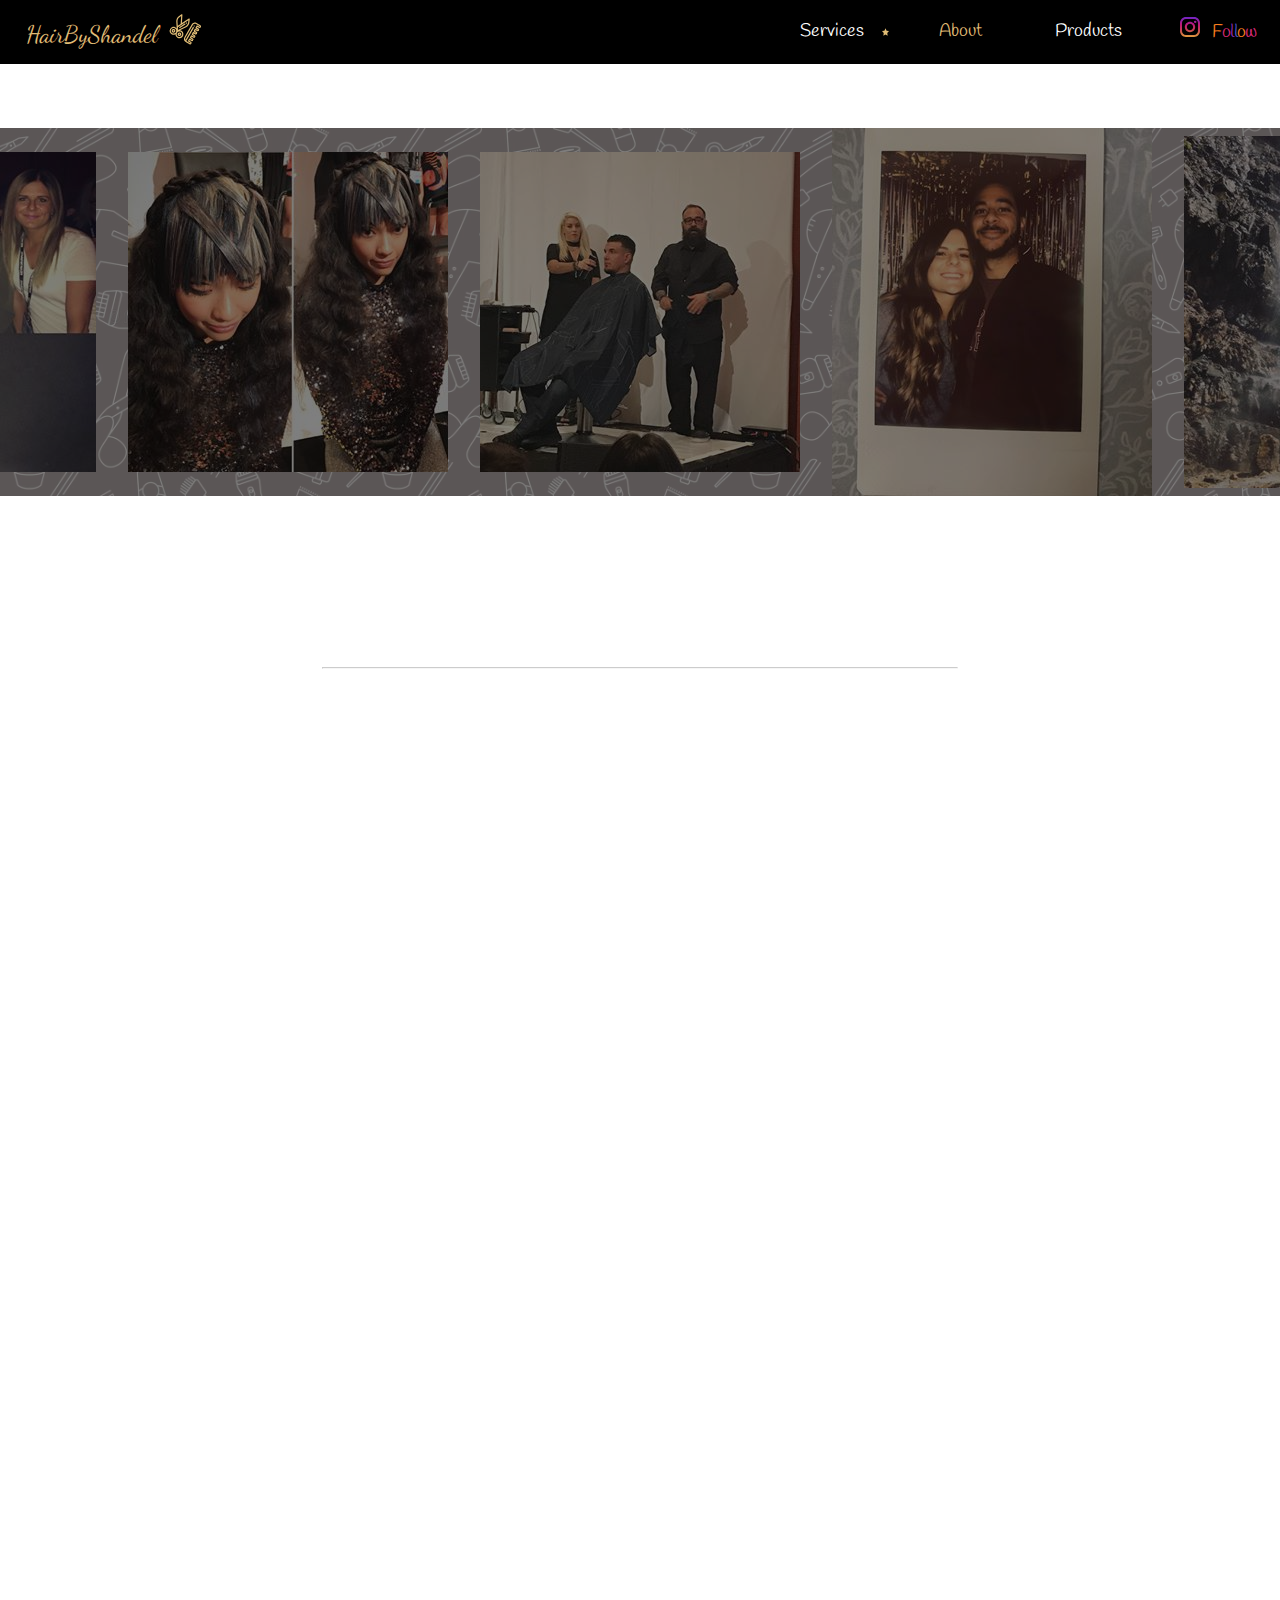
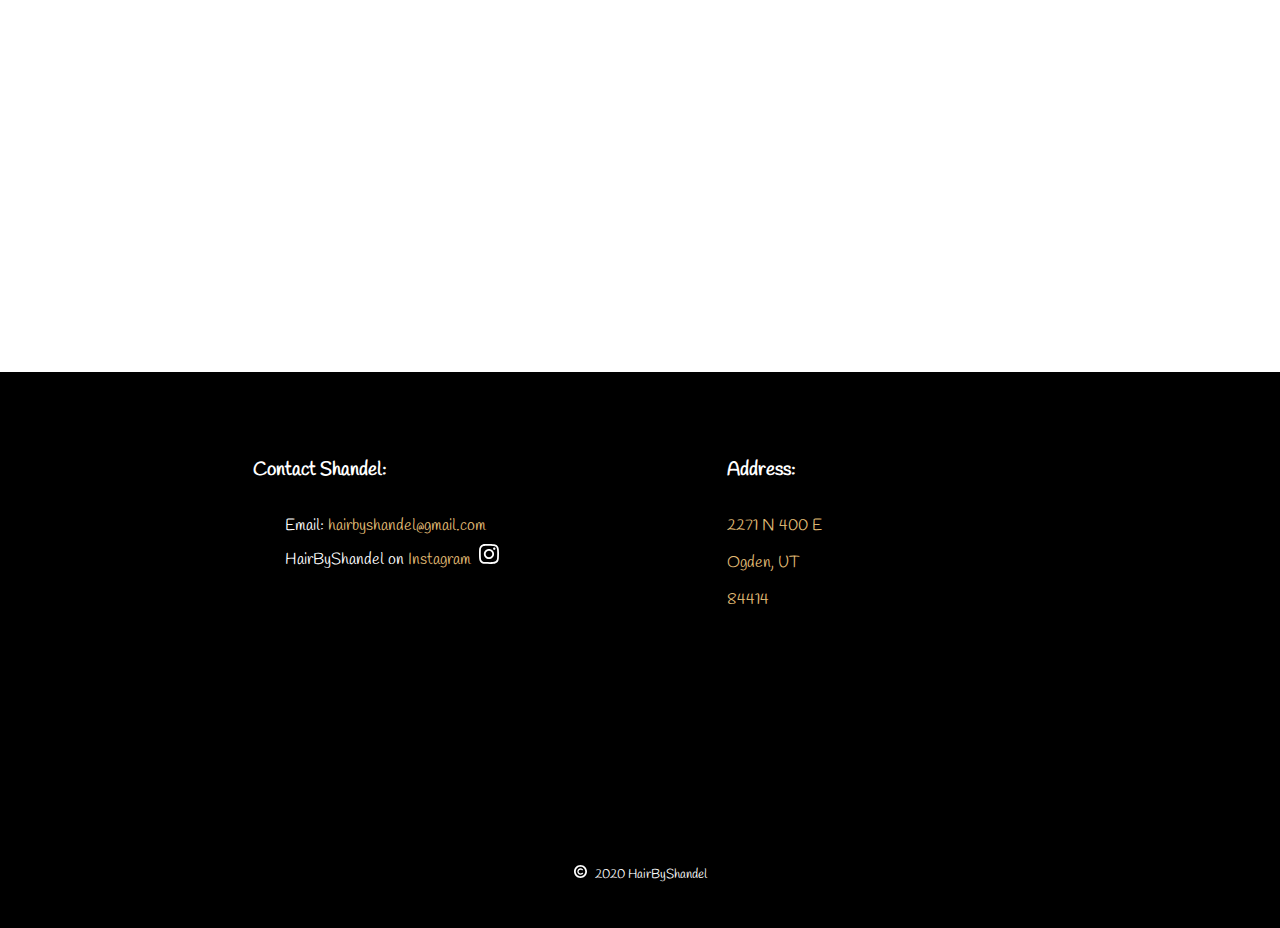
==== about.html @ 8ab27327 "added underline to nav items" ====
<!DOCTYPE html>

<head>
  <title>HairByShandel</title>
  <meta name="viewport" content="width=device-width, initial-scale=1" />
  <meta charset="UTF-8">
  <html lang="en">
  <meta name="Description"
    content="HairByShandel Shandel is a stylist, providing color, cuts, styles, extensions and more for men and women and kids. Located in Ogden, Utah">
  <link rel="stylesheet" href="./styles.css" />
  <link rel="stylesheet" href="./about.css" />
  <link rel="stylesheet" href="./responsive.css">
  <link rel="icon" href="./resources/Icons/favicon.svg">
  <script src="./frameworks/scrollmagic/minified/ScrollMagic.min.js"></script>
  <script src="./frameworks/scrollmagic/minified/plugins/animation.gsap.min.js"></script>
  <script src="./frameworks/minified/TweenMax.min.js"></script>
  <link href="https://fonts.googleapis.com/css?family=Dancing+Script|Handlee|Orbitron&display=swap" rel="stylesheet">
</head>
<body>
<!-- navbar -->
<div class="navDiv">
  <!-- MOBILE VIEW -->
  <div class="mobileHeader">
    <a href="./index.html">HairByShandel <img src="./resources/Icons/cutandcomb.svg" alt="comb" width="26px"></a>
  </div>
  <div id="hamburger">
    <div id="patty1"></div>
    <div id="patty2"></div>
  </div>
  <!-- nav menu items -->
  <div class="mobileNavMenu">
    <div class="about ">
        <a href="./index.html">Services</a>
    </div>
    <div class="about active">
      <li>
        <a href="./about.html" style="color: #e0bc75;" >About</a>
      </li>
    </div>
    <div class="products">
      <a href="./products.html">Products</a>
    </div>
    <div class="follow">
      <a href="https://www.instagram.com/hairbyshandel/"  target="_blank" rel="noopener noreferrer" >
        <img src="./resources/Icons/instagram.svg" width="20px"
          alt="instagram icon">
        Follow</a>
    </div>
  </div>
  <!-- TABLET VIEW -->
  <nav>
    <div class="header">
      <a href="./index.html"> HairByShandel <img src="./resources/Icons/cutandcomb.svg" alt="comb" width="26px"></a>
    </div>
    <div class="about">
        <a href="./index.html">Services</a>
        <div class="nav_underline"></div>
    </div>
    <div class="about active">
      <li>
        <a href="./about.html" style="color: #e0bc75;">About</a>
      </li>
      <div class="nav_underline"></div>
    </div>
    <div class="products">
      <a href="./products.html">Products</a>
      <div class="nav_underline"></div>
    </div>
    <div class="follow">
      <a href="https://www.instagram.com/hairbyshandel/" target="_blank" rel="noopener noreferrer">
        <img src="./resources/Icons/instagram.svg" width="20px" alt="instagram icon">
        <span style="color: #fa7e1e;">F</span>
        <span style="color: #d62976;">o</span>
        <span style="color: #962fbf;">l</span>
        <span style="color: #4f5bd5;">l</span>
        <span style="color: #fa7e1e;">o</span>
        <span style="color: #d62976;">w</span>
      </a>
      <div class="nav_underline insta_underline"></div>
    </div>
  </nav>
</div>
<!-- scrolled nav bar TABLET VIEW -->
<div class="scrolledNav">
  <nav>
    <div class="header">
      <a href="./index.html"> HairByShandel <img src="./resources/Icons/cutandcomb.svg" alt="comb" width="26px"></a>
    </div>
    <div class="about">
        <a style="color: #e0bc75;" href="./index.html">Services</a>
        <div class="nav_underline"></div>
    </div>
    <div class="about active">
      <li>
        <a style="color: #e0bc75;" href="./about.html">About</a>
      </li>
      <div class="nav_underline"></div>
    </div>
    <div class="products">
      <a href="./products.html">Products</a>
      <div class="nav_underline"></div>
    </div>
    <div class="follow">
      <a href="https://www.instagram.com/hairbyshandel/" target="_blank" rel="noopener noreferrer">
        <img src="./resources/Icons/instagram.svg" width="20px" alt="instagram icon">
        <span style="color: #fa7e1e;">F</span>
        <span style="color: #d62976;">o</span>
        <span style="color: #962fbf;">l</span>
        <span style="color: #4f5bd5;">l</span>
        <span style="color: #fa7e1e;">o</span>
        <span style="color: #d62976;">w</span>
      </a>
      <p>see more <img src="./resources/Icons/uparrow.svg" alt="arrow to instagram link" width="20px"></p>
    </div>
  </nav>
</div>
<!-- end navbars -->
<div class="about_container">
  <div class="about_landing">
    <!-- about carosel -->
    <div class="about_carosel">
      <div class="caroselImg">
        <img id="" src="./resources/shan/hairshow2.jpg" data-src="./resources/shan/hairshow2.jpg" alt="picture of shandel">
        <img id="" src="./resources/shan/hairshow.jpg" data-src="./resources/shan/hairshow.jpg" alt="picture of shandel">
        <img id="" src="./resources/shan/hairshow1.jpg" data-src="./resources/shan/hairshow1.jpg" alt="picture of shandel">
        <img id="" src="./resources/shan/shan2.jpg" data-src="./resources/shan/hairshow1.jpg" alt="picture of shandel">
        <img id="" src="./resources/shan/shan3.jpg" data-src="./resources/shan/hairshow1.jpg" alt="picture of shandel">
      </div>
    </div>
    <div class="overlay_about"></div>
  </div>
  <!-- title/header -->
  <div class="about_content">
    <div class="aboutHeader">
      <h1>About Shandel</h1>
      <!-- <img src="./resources/Icons/blackstar.svg" alt="star">
      <img src="./resources/Icons/blackstar.svg" alt="star">
      <img src="./resources/Icons/blackstar.svg" alt="star"> -->
    </div>
    <div class="starsDiv">
      <img src="./resources/Icons/tanstar.svg" alt="star">
      <img src="./resources/Icons/tanstar.svg" alt="star">
      <img src="./resources/Icons/tanstar.svg" alt="star">
    </div>
    <hr class="about_hr">
    <div>
      <section id="profilePicSection">
        <img src="" data-src="./resources/shan/shanprofile.jpg" alt="shan profile picture">
      </section>
      <text>Experience</text>
      <p>Shandel has been doing hair professionally for over <span style="border-bottom: 2px solid #e0bc75;">10 years</span>.
      She has established a wonderful client base and has continued to provide quality service and products to make sure
       her clients are well taken care of. 
    </p>
    <hr class="about_hr">
    <text>Education</text>
    <p>Shandel has receieved training from various sources including:</p> 
    <ul>
          <li>Kevin Murphy Certified Trainers</li>
          <li>Hairshow Classes</li>
          <li>Specials for extensions</li>
          <li>Specialist Colorists</li>
          <li>Completed Beauty School in Ogden (thats why she so fine)</li>
        </ul>
        <hr class="about_hr"">
      <text>Motivation</text>
      <p>
        She believes in using only the best <a href="./products.html">products</a>  
        and the right product because she knows it matters. 
        Send us an <a href="mailto: hairbyshandel@gmail.com?subject=Getting In Touch">email
        </a> or a message on <a href="https://www.instagram.com/hairbyshandel/" target="_blank" rel="noopener noreferrer">
          Instagram</a>  for more.
      </p>
    </div>
  </div>
</div>
<!-- footer section -->
<footer id="footer">
  <div id="footerContact">
    <h3>Contact Shandel:</h3>
    <p>Email:
      <a href="mailto: hairbyshandel@gmail.com?subject=Getting In Touch">hairbyshandel@gmail.com</a>
    </p>
    <p>HairByShandel on <a href="https://www.instagram.com/hairbyshandel/" target="_blank" rel="noopener noreferrer">
        Instagram</a></p>
  </div>
  <div id="footerAddress">
    <h3>Address:</h3>
    <p>2271 N 400 E</p>
    <p>Ogden, UT</p>
    <p>84414</p>
    <div class="googleMaps">
      <iframe title="google maps" width="300" height="150" frameborder="0" style="border:0"
        src="https://www.google.com/maps/embed/v1/place?q=place_id:ChIJ4Yr1TokMU4cRGdf7yNGllhU&key=AIzaSyBhgkuFckBTFwJOwnnsOffUff7-lGKa8SM"
        allowfullscreen></iframe>
    </div>
  </div>
  <div class="copyrightDiv">
    <p style="font-size: .8rem; "> <img style="margin-right: 0.5rem;" src="./resources/Icons/copyright.svg" alt="copyright" width="13">2020 HairByShandel</p>
  </div>
</footer>
<script src="./js/about.js"></script>
</body>

</html>
---- styles.css ----
/* Fonts: 
Dancing Script: Headers
font-family: "Dancing Script", cursive;
Orbitron: Product names subheaders
font-family: "Orbitron", sans-serif;
Handlee: text  
font-family: 'Handlee', cursive;
*/
/* UNSPLASH Credits:  */
/* Photo by Shari Sirotnak on Unsplash */
/* Photo by Guilherme Petri on Unsplash */
/* Photo by Lauren Fleischmann on Unsplash */
/* Replace gold  with: 
#e0bc75 */

* {
  box-sizing: border-box;
  /* margin: 0;
  padding: 0; */
  font-family: "Handlee", cursive;
  scroll-behavior: smooth;
  overscroll-behavior: none;
}
a {
  cursor: pointer;
  text-decoration: none;
}
html {
  width: 100%;
}
body {
  width: 100%;
  margin: 0;
}
#hamburger {
  cursor: pointer;
  margin: 2rem;
  position: relative;
  height: 36px;
  width: 36px;
  border: 1px solid black;
  border-radius: 50px;
  transition-duration: 0.3s;
  transition-delay: 0.2s;
}
#patty1,
#patty2 {
  height: 3px;
  width: 80%;
  position: relative;
  transition-duration: 0.3s;
  left: 3px;
  background-color: #fff;
  border-radius: 10px;
}
#patty1 {
  top: 12px;
}
#patty2 {
  top: 19px;
}
.navDiv {
  display: flex;
  z-index: 4;
  position: fixed;
  justify-content: space-between;
  align-items: center;
  width: 100%;
  height: 4rem;
  background-color: black;
}
.mobileHeader a {
  color: #e0bc75;
  font-size: 30px;
  padding: 1rem;
  margin: 0;
  font-family: "Dancing Script", cursive;
  font-size: 24px;
}
.mobileHeader a img,
.header a img {
  margin-left: 0.5rem;
  transform: rotate(30deg);
}
.mobileNavMenu {
  display: none;
  flex-direction: column;
  align-items: center;
  padding-top: 1rem;
  position: fixed;
  top: 4rem;
  left: 100vw;
  z-index: 2;
  width: 0;
  border-top: 2px solid #e0bc75;
  border-bottom-left-radius: 5px;
  border-bottom-right-radius: 5px;
  transform: translateX(80vw);
  transition-timing-function: cubic-bezier(0.39, 0.23, 0.21, 1.16);
  background-color: black;
  transition-delay: 0.2s;
  transition-duration: 0.3s;
}
.mobileNavMenu a:hover {
  color: #e0bc75;
}
.mobileNavMenu a {
  color: #fff;
  font-size: 18px;
  font-weight: 100;
  text-decoration: none;
}
.mobileNavMenu div {
  margin: 1.4rem 0;
}
.navDiv nav {
  display: none;
  flex-direction: row;
  width: 100%;
  height: 4rem;
  justify-content: flex-end;
  align-items: center;
  background-color: black;
  transition-duration: 0.3s;
}
.navDiv nav div {
  text-align: center;
  width: 8rem;
  transition-duration: 0.3s;
}
.navDiv nav div a {
  color: #fff;
  font-size: 18px;
  font-weight: 100;
  text-decoration: none;
  transition-duration: 0.3s;
}
.navDiv nav div a:hover {
  color: #e0bc75;
}
.navDiv nav div:hover .nav_underline {
  width: 70%;
}
.navDiv nav div:first-child {
  margin-right: auto;
  width: 20%;
}
.navDiv nav div:first-child a {
  color: #e0bc75;
  font-size: 30px;
  padding: 1rem;
  margin: 0;
  font-family: "Dancing Script", cursive;
  font-size: 24px;
}
.navDiv .nav_underline,
.scrolledNav .nav_underline {
  margin-right: auto;
  margin-left: 15%;
  width: 0;
  height: 3px;
  transition-delay: 0.1s;
  transition-timing-function: ease-out;
  background-color: #e0bc75;
}
.navDiv .insta_underline {
  background: rgb(250, 126, 30);
  background: linear-gradient(
    90deg,
    rgba(250, 126, 30, 1) 11%,
    rgba(214, 41, 118, 1) 29%,
    rgba(150, 47, 191, 1) 55%,
    rgba(79, 91, 213, 1) 84%,
    rgba(250, 161, 30, 1) 100%
  );
}
/* scrolled nav */
.scrolledNav {
  position: fixed;
  top: 0;
  display: none;
  width: 100%;
  background-color: black;
  /* opacity: 0.9; */
}
.scrolledNav nav {
  display: flex;
  width: 100%;
  height: 4rem;
  justify-content: flex-end;
  align-items: center;
}
.scrolledNav nav div {
  width: 8rem;
  text-align: center;
  transition-duration: 0.3s;
}
.scrolledNav nav div:hover .nav_underline {
  width: 70%;
}
.scrolledNav nav div a {
  color: #fff;
  font-size: 18px;
  text-decoration: none;
}
.scrolledNav nav div a:hover {
  color: #e0bc75;
}
.scrolledNav nav div:first-child {
  margin-right: auto;
  width: 20%;
}
.scrolledNav nav div:first-child a {
  color: #e0bc75;
  font-size: 30px;
  padding: 1rem;
  margin: 0;
  font-family: "Dancing Script", cursive;
  font-size: 24px;
}
.active {
  color: #e0bc75;
  list-style: url("./resources/Icons/navstar.svg");
}
.follow p {
  color: #fff;
  margin: 0;
}
.follow a span {
  animation: instaShine 8.3s cubic-bezier(0.175, 0.885, 0.32, 1.275) infinite;
  margin-right: -0.3rem;
}
.follow img {
  margin-right: 0.5rem;
}
@keyframes instaShine {
  20% {
    color: #fa7e1e;
  }
  40% {
    color: #d62976;
  }
  60% {
    color: #962fbf;
  }
  80% {
    color: #4f5bd5;
  }
  100% {
    /* color: #feda75; */
  }
}

.videoDiv {
  height: 40rem;
}
#vid {
  display: none;
}
video {
  width: 100vw;
  height: 40rem;
  position: absolute;
  object-fit: fill;
  z-index: -3;
}
.downarrow {
  text-align: center;
  position: relative;
  top: -8rem;
  cursor: pointer;
  animation-name: pulse;
  animation-duration: 1s;
  animation-timing-function: cubic-bezier(0.04, 1.17, 0.58, 1.53);
  animation-iteration-count: infinite;
}
@keyframes pulse {
  0% {
    transform: translateY(4px);
  }
  50% {
    /* transform: translateY(-4px); */
  }
  100% {
    transform: translateY(-4px);
  }
}
.overlay {
  background: linear-gradient(
    0deg,
    rgba(255, 255, 255, 1) 14%,
    rgba(0, 0, 0, 1) 100%
  );
  background-image: url("https://res.cloudinary.com/drucvvo7f/image/upload/v1588303768/HBS/salonChairs_xvmmmn.jpg");
  background-size: contain;
  background-attachment: scroll;
  background-repeat: no-repeat;
  background-position: center;
  width: 100vw;
  height: 100%;
  position: relative;
  z-index: -2;
  opacity: 0.8;
}
.titleDiv {
  position: relative;
  top: -33rem;
  display: flex;
  flex-direction: column;
  width: 100%;
  align-items: center;
  justify-content: flex-start;
}
.titleDiv img {
  width: 2rem;
}
.title {
  cursor: default;
  font-family: "Dancing Script", cursive;
  margin: 0 0.7rem;
  font-size: 2.7rem;
  color: #e0bc75;
  text-shadow: 4px 1px 9px black;
}
.titleUnderline {
  width: 0;
  max-width: 320px;
  background-color: #e0bc75;
  box-shadow: 3px 4px 3px 3px #ccc;
  height: 3px;
}
.services_section {
  /* margin-top: 40vh; */
}
.servicesHeaderWrapper {
  margin-bottom: 8rem;
  /* width: 100%; */
}
#servicesHeaderDiv {
  position: relative;
  z-index: 3;
}
#services_header {
  font-size: 20px;
  width: 6rem;
  position: fixed;
  top: 4.3rem;
  left: -8rem;
}
#underline {
  position: fixed;
  height: 4px;
  width: 5rem;
  top: 7rem;
  left: -8rem;
  background-color: #e0bc75;
}
#where {
  padding-left: 1rem;
  opacity: 0;
  /* width: 10vw; */
  display: none;
}
.service {
  display: flex;
  min-height: 40rem;
  flex-direction: column;
  justify-content: space-around;
  align-items: center;
  padding: 1rem;
}
.service p {
  font-family: "Handlee", cursive;
}
.service:nth-child(odd) {
  background-color: #eee;
}
.service:last-child {
  position: relative;
}
.service_1 {
  display: flex;
  flex-direction: column;
  align-items: flex-end;
}
.service_section_header {
  font-size: 1.4rem;
  margin: 3rem 0 0;
  border-bottom: 3px solid #e0bc75;
}
.service_1_div {
  display: flex;
  flex-direction: column;
  justify-content: space-around;
  align-items: center;
}
.mobileImg {
  width: 100%;
  display: flex;
  justify-content: center;
}
.mobileImg img {
  width: 90%;
}
.prices {
  position: relative;
  top: -4rem;
  z-index: 10;
  min-height: 10rem;
  min-width: 10rem;
  padding: 8px;
  background-color: #fff;
  border: 3px solid #e0bc75;
  opacity: 0.8;
}
.prices h4 {
  margin-top: 8%;
  font-size: 20px;
  font-weight: 500;
}
.prices ul li {
  font-size: 20px;
  margin: 1.2rem 0 0 1rem;
  list-style: url("./resources/Icons/star.svg");
}
#next,
#next_2,
#next_3,
#next_4,
#next_5 {
  display: flex;
  flex-direction: column;
  align-content: space-between;
  align-self: center;
  position: absolute;
  top: 28rem;
  left: 140%;
  min-height: 50px;
  min-width: 50px;
  background-image: url("./resources/Icons/next.svg");
  background-repeat: no-repeat;
  cursor: pointer;
  transition-duration: 0.3s;
  z-index: 3;
  animation-name: pulse;
  animation-duration: 1s;
  animation-timing-function: cubic-bezier(0.04, 1.17, 0.58, 1.53);
  animation-iteration-count: infinite;
}
#next:hover,
#next_2:hover,
#next_3:hover,
#next_4:hover,
#next_5:hover {
  animation-name: none;
  /* background-image: url("./resources/Icons/nextGold.svg"); */
}
.seeMore span:nth-child(2) {
  margin-top: 1rem;
  font-size: 0.8rem;
}
.carosel {
  width: 60%;
  position: relative;
  display: none;
  justify-content: center;
  flex-direction: column;
}
.carosel div {
  position: relative;
  display: flex;
  text-align: center;
  align-content: center;
  justify-content: center;
  transition-duration: 1s;
  max-width: 555px;
}
.div1 {
  left: 10rem;
  display: none;
}
.div3 {
  display: none;
  right: 10rem;
  z-index: -1;
}
.caroselDivs,
.caroselDivsColor,
.caroselDivsStyle,
.caroselDivsExt,
.caroselDivsAdd {
  height: 20rem;
}
.caroselDivsColor {
  /* display: flex;
  justify-content: center;
  height: 22rem;
  width: 20rem;
  border: 1px solid yellow; */
}
.caroselDivsColor img {
  /* max-width: 100%; */
}
.divone,
.divtwo,
.divthree {
  position: relative;
  height: auto;
  width: 8rem;
  margin: 0;
  padding: 0;
}
.divone {
  left: 6.7rem;
  border: 1px solid red;
}
.divtwo {
  left: 0;
  border: 1px solid green;
}
.divthree {
  left: -6.8rem;
  border: 1px solid blue;
}
.carosel div img {
  position: relative;
  border-radius: 5px;
  transition-duration: 0.3s;
  box-shadow: 8px 10px 8px grey;
}
.floral {
  position: relative;
  top: -3rem;
  display: flex;
  justify-content: space-between;
  align-items: flex-start;
  width: 100%;
}
.carosel div.floral img {
  box-shadow: none;
  position: relative;
}
.carosel div.floral img:nth-child(1) {
  left: -20%;
  /* border: 1px solid red; */
  width: 8rem;
  transform: rotate(-90deg);
}
.carosel div.floral img:nth-child(2) {
  left: 20%;
  width: 8rem;
  transform: rotate(90deg);
  /* border: 1px solid green; */
}
.left1,
.left2,
.left3,
.right1,
.right2,
.right3 {
  filter: blur(4px);
  align-self: center;
}
.left1 {
  transform: translateX(0) scale(0.8);
}
.middle1 {
  align-self: center;
  filter: blur(0px);
  transform: translateX(9rem) scale(1);
}
.right1 {
  transform: translateX(18rem) scale(0.8);
}
.left2 {
  transform: translateX(-7rem) scale(0.8);
}
.middle2 {
  align-self: center;
  filter: blur(0px);
  transform: translateX(0rem) scale(1);
}
.right2 {
  transform: translateX(9rem) scale(0.8);
}
.left3 {
  transform: translateX(-18rem) scale(0.8);
}
.middle3 {
  align-self: center;
  filter: blur(0px);
  transform: translateX(-9rem) scale(1);
}
.right3 {
  transform: translateX(0) scale(0.8);
}
footer {
  padding: 2rem;
  display: flex;
  flex-wrap: wrap;
  justify-content: space-evenly;
  background-color: black;
}
footer h3 {
  color: white;
  margin: 2rem 0;
}
#footer p {
  color: white;
}
footer a {
  color: #e0bc75;
}
footer a:visited {
  color: #e0bc75;
}
footer a:hover {
  text-decoration: underline;
}
#footerContact,
#footerAddress {
  margin: 1.4rem 0;
}
#footerContact p {
  margin: 8px 0 8px 2rem;
}
#footerContact p:nth-child(3):after {
  content: url("./resources/Icons/instagramold.svg");
  margin: 0.5rem;
  height: 20px;
  width: 20px;
}
#footerAddress p {
  color: #e0bc75;
}
.googleMaps {
  margin: 2rem 0;
}
.copyrightDiv {
  width: 100%;
  display: flex;
  justify-content: center;
  align-items: flex-end;
}
---- about.css ----
.about_container {
  display: flex;
  flex-direction: column;
  align-items: center;
}
.about_landing {
  width: 100%;
}
.about_carosel {
  margin-top: 4rem;
  overflow-x: hidden;
}
.caroselImg {
  display: flex;
  /* justify-content: flex-start; */
}
.caroselImg img {
  /* margin: 0 1rem; */
  transition-duration: 0.3s;
  max-width: 100%;
}
#profilePicSection {
  display: none;
}
.overlay_about {
  position: relative;
  top: -368px;
  margin-bottom: -368px;
  height: 368px;
  width: 100%;
  background-color: black;
  opacity: 0.5;
}
.starsDiv {
  display: flex;
  justify-content: space-around;
}
img[alt="star"] {
  width: 1rem;
}
.about_hr {
  width: 100%;
  margin: 3rem auto;
  opacity: 0.5;
}
.about_content {
  margin: 0;
  background-color: #fff;
  padding: 0 2rem 7rem;
  max-width: 700px;
}
.aboutHeader {
  position: relative;
  top: -15rem;
  margin-bottom: -8rem;
  display: flex;
  flex-wrap: wrap;
  justify-content: space-around;
  width: 100%;
}
.aboutHeader img {
  width: 0.8rem;
  display: none;
}
.about_content h1 {
  font-size: 3.4rem;
  color: #e0bc75;
  font-family: "Dancing Script", cursive;
}
.about_content text {
  font-size: 1.3rem;
  color: #e0bc75;
}
.about_content a {
  transition-duration: 0.2s;
  color: #e0bc75;
  border-bottom: 1px solid #30afb5;
}
.about_content a:visited {
  color: #e0bc75;
  text-decoration: underline;
}
.about_content a:hover {
  color: #30afb5;
  border-bottom: 1px solid #e0bc75;
}
.about_content ul {
  margin: 2rem 0;
  font-size: 1.2rem;
}
.about_content ul li {
  color: darkslategrey;
  list-style: url("./resources/Icons/navstar\ blue.svg");
}
.about_content p {
  font-size: 1.2rem;
  line-height: 1.5;
}
---- responsive.css ----
/* mobile small */
@media screen and (min-width: 360px) {
  .title {
    font-size: 3rem;
  }
  .starsDiv {
    margin-top: 2rem;
  }
  .caroselImg {
    background-image: url("./resources/shan/salonbg.jpg");
  }
  .caroselImg img {
    padding: 0 1rem;
  }
}
/* mobile large */
@media screen and (min-width: 411px) {
  .service_1 {
    align-items: center;
  }
  .mobileImg img {
    width: 100%;
  }
  .starsDiv {
    margin-top: 4rem;
  }
}
/* Tablet */
@media screen and (min-width: 768px) {
  .mobileHeader,
  #hamburger {
    display: none;
  }
  .navDiv {
    position: static;
  }
  .navDiv nav {
    display: flex;
  }
  .navDiv nav div:first-child,
  .scrolledNav nav div:first-child {
    width: 30%;
  }
  .titleDiv {
    top: -35rem;
  }
  .titleDiv img {
    width: 3rem;
  }
  .title {
    font-size: 4rem;
  }
  .titleUnderline {
    max-width: 400px;
  }
  .downarrow {
    top: -9rem;
  }
  .mobileImg {
    display: none;
  }
  .service_section_header {
    font-size: 2rem;
  }
  .service_1 {
    padding: 5rem 0;
  }
  .service_1_div {
    margin-bottom: -10rem;
  }
  .carosel {
    display: flex;
    min-height: 555px;
  }
  .prices {
    top: -12rem;
    right: 45%;
  }
  #where {
    display: block;
  }
  /* About */
  .about_content h1 {
    font-size: 4.2rem;
  }
  .caroselImg {
    background-image: url("./resources/shan/salonbg.jpg");
    background-size: contain;
    align-items: center;
    justify-content: center;
  }
  #profilePicSection {
    display: block;
    margin-bottom: 3rem;
  }
}
@media screen and (min-width: 1024px) {
  .header {
    max-width: 224px;
  }
  .prices {
    top: -26rem;
    right: 65%;
  }
  #next,
  #next_2,
  #next_3,
  #next_4,
  #next_5 {
    top: 16rem;
    left: 150%;
  }
}
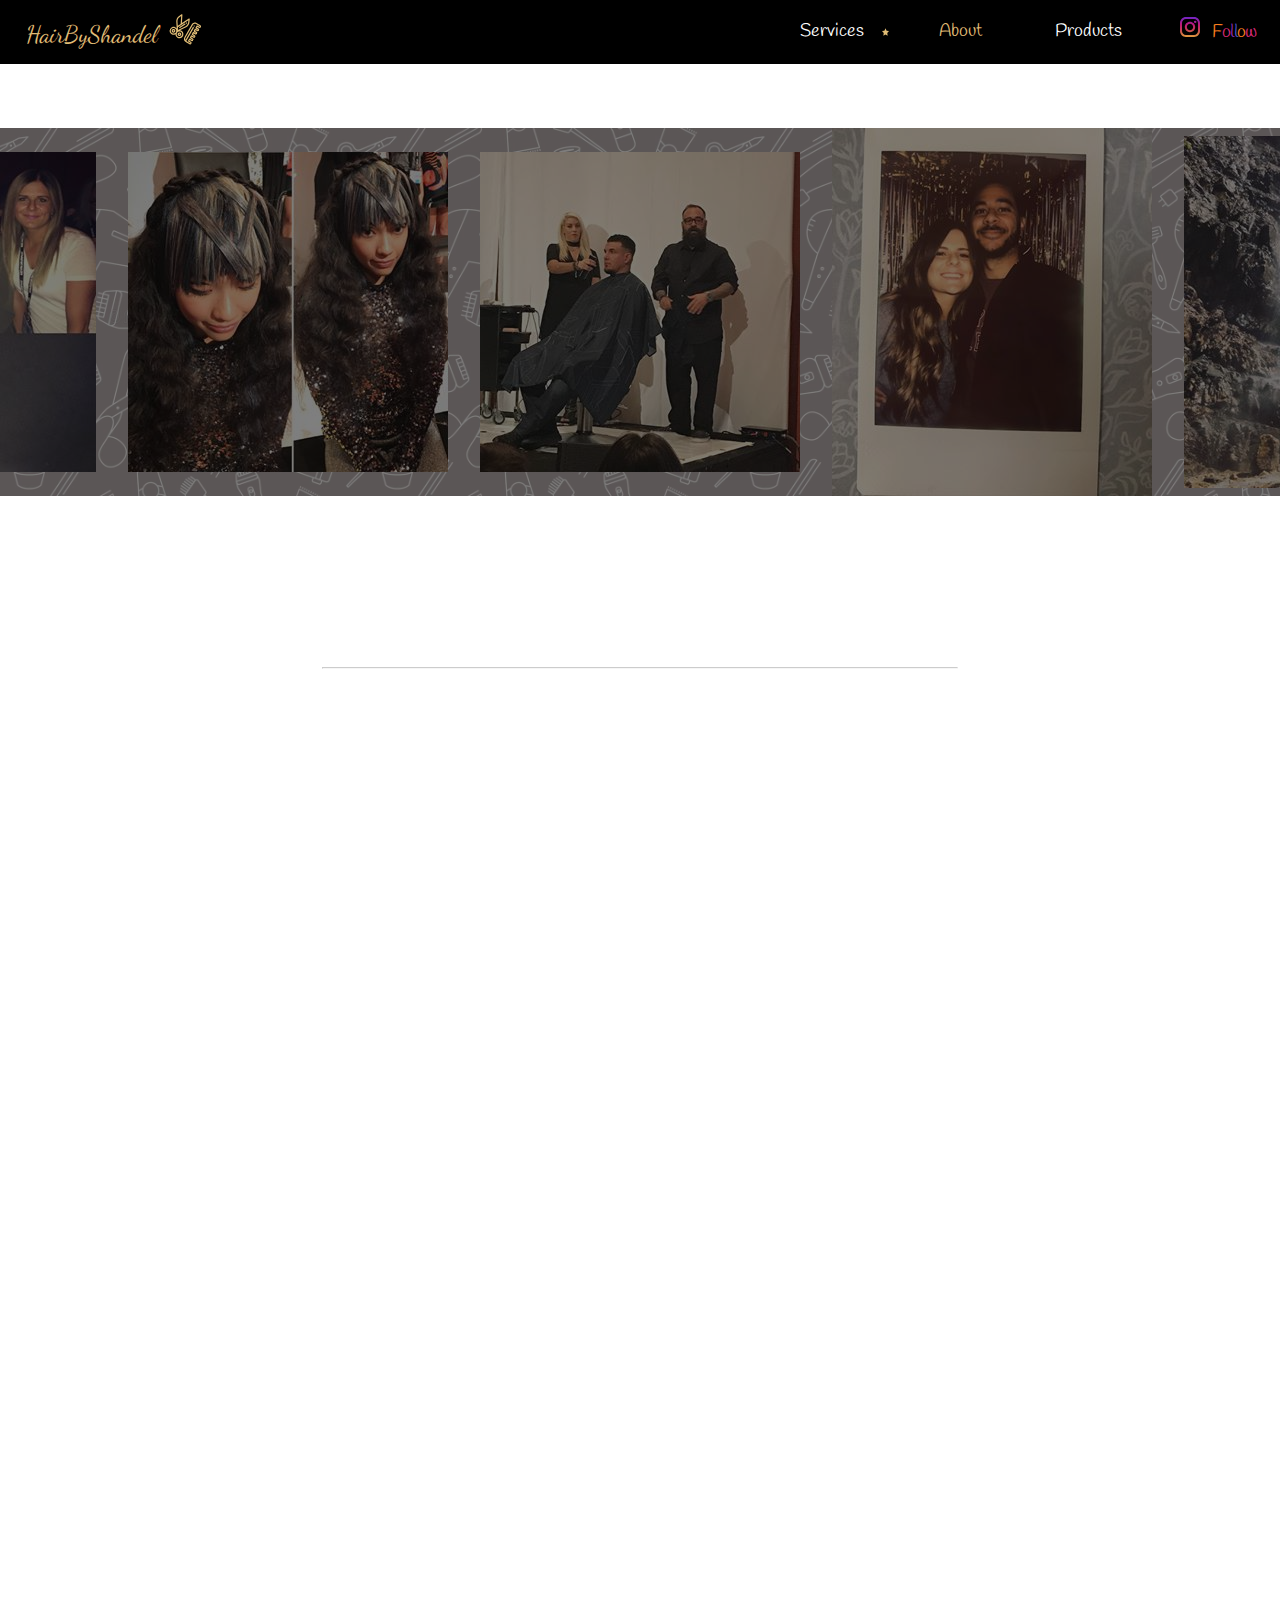
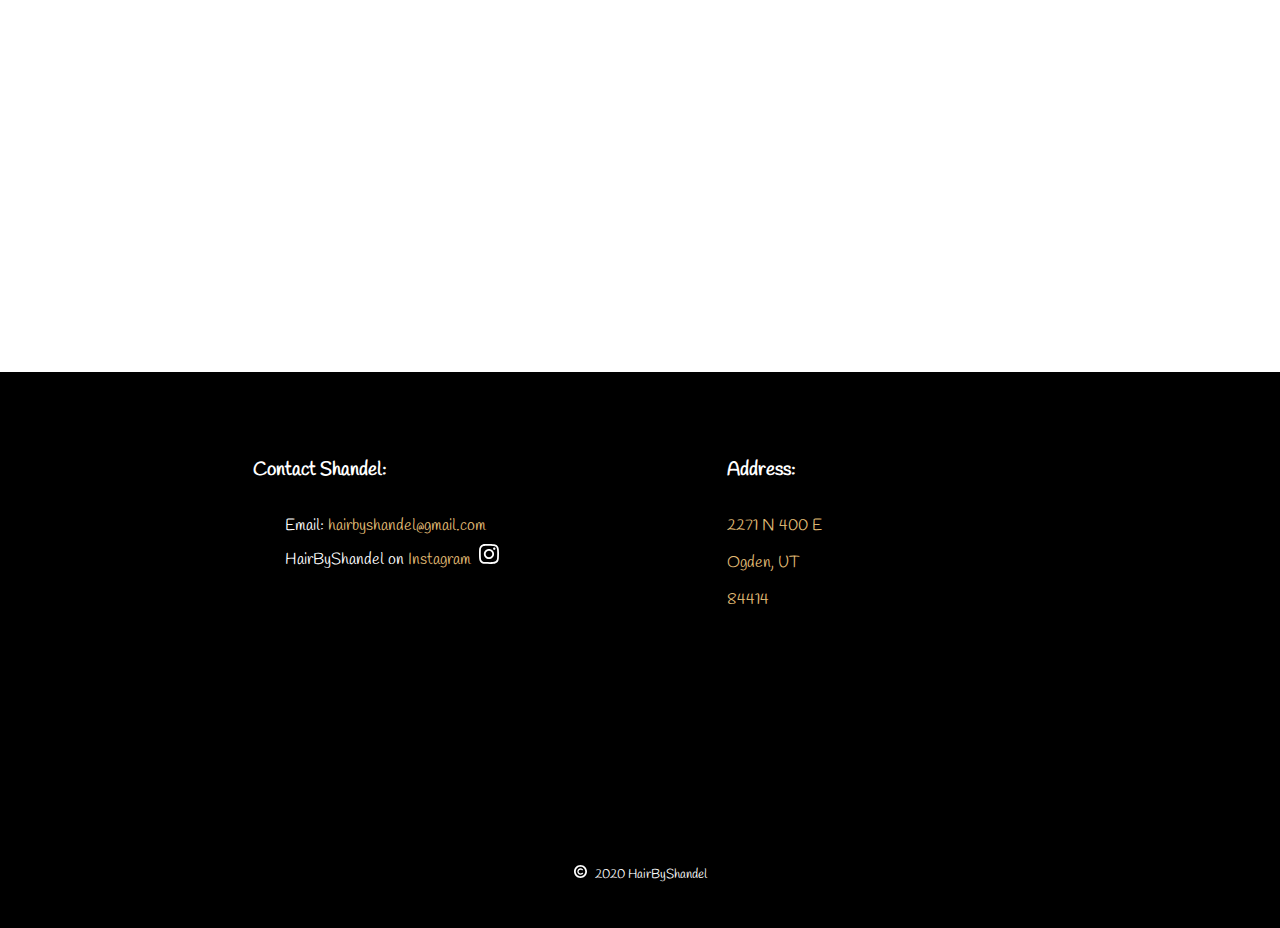
==== commit 889146eb: "corrected some of the nav bar links" ====
--- a/about.html
+++ b/about.html
@@ -29,10 +29,10 @@
   </div>
   <!-- nav menu items -->
   <div class="mobileNavMenu">
-    <div class="about ">
-        <a href="./index.html">Services</a>
-    </div>
-    <div class="about active">
+    <div class=" ">
+        <a href="./services.html">Services</a>
+    </div>
+    <div class=" active">
       <li>
         <a href="./about.html" style="color: #e0bc75;" >About</a>
       </li>
@@ -52,11 +52,11 @@
     <div class="header">
       <a href="./index.html"> HairByShandel <img src="./resources/Icons/cutandcomb.svg" alt="comb" width="26px"></a>
     </div>
-    <div class="about">
-        <a href="./index.html">Services</a>
+    <div class="">
+        <a href="./services.html">Services</a>
         <div class="nav_underline"></div>
     </div>
-    <div class="about active">
+    <div class=" active">
       <li>
         <a href="./about.html" style="color: #e0bc75;">About</a>
       </li>
@@ -86,11 +86,11 @@
     <div class="header">
       <a href="./index.html"> HairByShandel <img src="./resources/Icons/cutandcomb.svg" alt="comb" width="26px"></a>
     </div>
-    <div class="about">
-        <a style="color: #e0bc75;" href="./index.html">Services</a>
+    <div class="">
+        <a style="color: #e0bc75;" href="./services.html">Services</a>
         <div class="nav_underline"></div>
     </div>
-    <div class="about active">
+    <div class=" active">
       <li>
         <a style="color: #e0bc75;" href="./about.html">About</a>
       </li>
--- a/styles.css
+++ b/styles.css
@@ -65,6 +65,7 @@
   position: fixed;
   justify-content: space-between;
   align-items: center;
+  top: 0;
   width: 100%;
   height: 4rem;
   background-color: black;
@@ -126,7 +127,7 @@
 .navDiv nav div {
   text-align: center;
   width: 8rem;
-  transition-duration: 0.3s;
+  transition-duration: 0.1s;
 }
 .navDiv nav div a {
   color: #fff;
@@ -136,7 +137,7 @@
   transition-duration: 0.3s;
 }
 .navDiv nav div a:hover {
-  color: #e0bc75;
+  /* color: #e0bc75; */
 }
 .navDiv nav div:hover .nav_underline {
   width: 70%;
@@ -159,7 +160,7 @@
   margin-left: 15%;
   width: 0;
   height: 3px;
-  transition-delay: 0.1s;
+  /* transition-delay: 0.3s; */
   transition-timing-function: ease-out;
   background-color: #e0bc75;
 }
@@ -193,7 +194,7 @@
 .scrolledNav nav div {
   width: 8rem;
   text-align: center;
-  transition-duration: 0.3s;
+  transition-duration: 0.1s;
 }
 .scrolledNav nav div:hover .nav_underline {
   width: 70%;
@@ -267,7 +268,6 @@
 .downarrow {
   text-align: center;
   position: relative;
-  top: -8rem;
   cursor: pointer;
   animation-name: pulse;
   animation-duration: 1s;
@@ -358,7 +358,6 @@
 #where {
   padding-left: 1rem;
   opacity: 0;
-  /* width: 10vw; */
   display: none;
 }
 .service {
@@ -373,7 +372,15 @@
   font-family: "Handlee", cursive;
 }
 .service:nth-child(odd) {
-  background-color: #eee;
+  /* background-color: #eee; */
+  background: rgb(255, 255, 255);
+  background: linear-gradient(
+    0deg,
+    rgba(255, 255, 255, 1) 0%,
+    rgba(238, 238, 238, 1) 20%,
+    rgba(238, 238, 238, 1) 84%,
+    rgba(255, 255, 255, 1) 100%
+  );
 }
 .service:last-child {
   position: relative;
@@ -401,6 +408,24 @@
 }
 .mobileImg img {
   width: 90%;
+}
+.hidden_prices_div {
+  padding: 0.6rem;
+  transition-timing-function: cubic-bezier(0.39, 0.23, 0.21, 0.86);
+  transition-duration: 0.6s;
+  height: fit-content;
+  width: 13rem;
+  border: 3px solid #e0bc75;
+  background-color: #fff;
+  position: fixed;
+  left: calc(100% - 13.1rem);
+  top: -100rem;
+  z-index: 2;
+}
+#show_prices_div {
+  display: none;
+  position: relative;
+  left: -8rem;
 }
 .prices {
   position: relative;
@@ -423,18 +448,29 @@
   margin: 1.2rem 0 0 1rem;
   list-style: url("./resources/Icons/star.svg");
 }
-#next,
+.controls {
+  position: relative;
+  top: -10rem;
+  width: 230%;
+  align-self: center;
+  display: flex;
+  justify-content: space-between;
+}
+.controls button {
+  outline-color: lightgrey;
+  padding: 1rem;
+  border: none;
+}
+#next_1,
 #next_2,
 #next_3,
 #next_4,
-#next_5 {
-  display: flex;
-  flex-direction: column;
-  align-content: space-between;
-  align-self: center;
-  position: absolute;
-  top: 28rem;
-  left: 140%;
+#next_5,
+#back_1,
+#back_2,
+#back_3,
+#back_4,
+#back_5 {
   min-height: 50px;
   min-width: 50px;
   background-image: url("./resources/Icons/next.svg");
@@ -442,18 +478,13 @@
   cursor: pointer;
   transition-duration: 0.3s;
   z-index: 3;
-  animation-name: pulse;
-  animation-duration: 1s;
-  animation-timing-function: cubic-bezier(0.04, 1.17, 0.58, 1.53);
-  animation-iteration-count: infinite;
-}
-#next:hover,
-#next_2:hover,
-#next_3:hover,
-#next_4:hover,
-#next_5:hover {
-  animation-name: none;
-  /* background-image: url("./resources/Icons/nextGold.svg"); */
+}
+#back_1,
+#back_2,
+#back_3,
+#back_4,
+#back_5 {
+  transform: rotate(180deg);
 }
 .seeMore span:nth-child(2) {
   margin-top: 1rem;
--- a/responsive.css
+++ b/responsive.css
@@ -53,9 +53,6 @@
   .titleUnderline {
     max-width: 400px;
   }
-  .downarrow {
-    top: -9rem;
-  }
   .mobileImg {
     display: none;
   }
@@ -65,14 +62,15 @@
   .service_1 {
     padding: 5rem 0;
   }
-  .service_1_div {
-    margin-bottom: -10rem;
-  }
   .carosel {
     display: flex;
     min-height: 555px;
   }
+  #show_prices_div {
+    display: block;
+  }
   .prices {
+    display: none;
     top: -12rem;
     right: 45%;
   }
@@ -98,16 +96,16 @@
   .header {
     max-width: 224px;
   }
-  .prices {
-    top: -26rem;
-    right: 65%;
-  }
   #next,
   #next_2,
   #next_3,
   #next_4,
   #next_5 {
-    top: 16rem;
+    top: 20rem;
     left: 150%;
   }
+  .hidden_prices_div {
+    width: 18rem;
+    left: calc(100% - 18.1rem);
+  }
 }
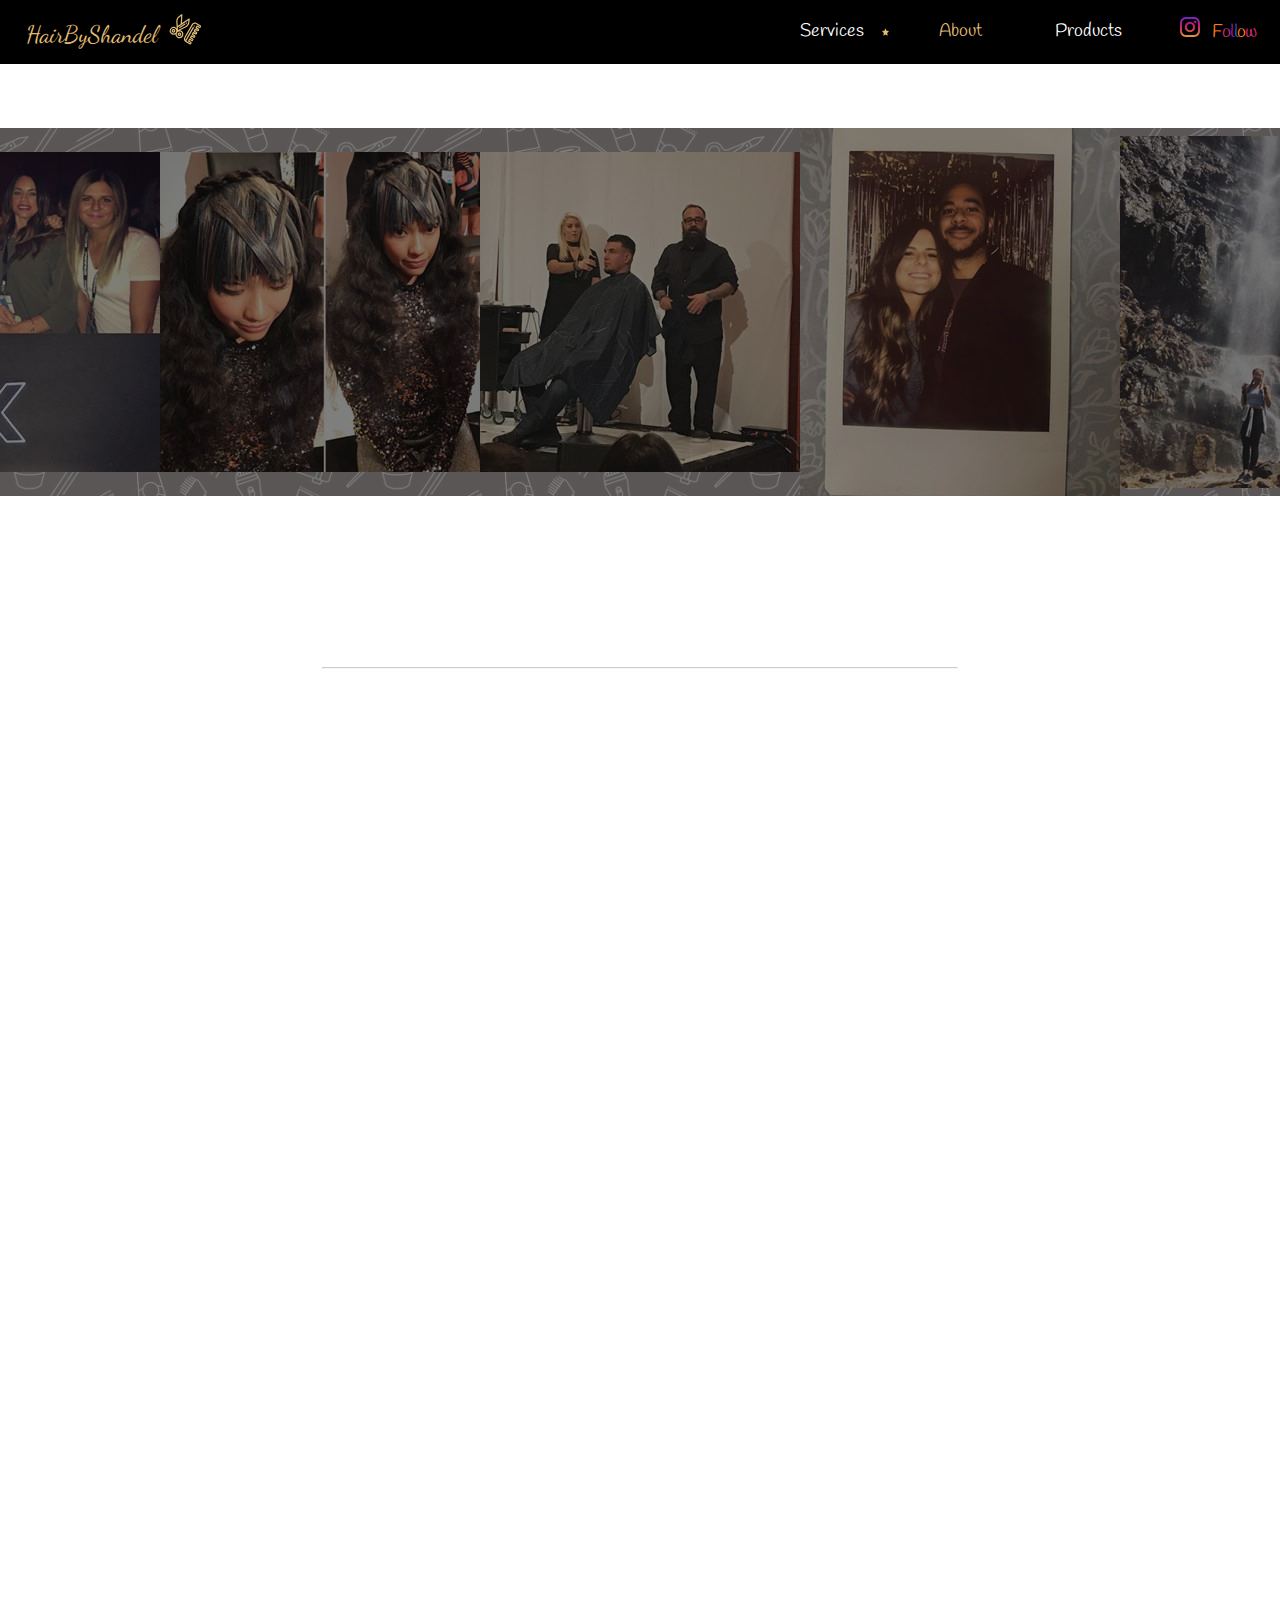
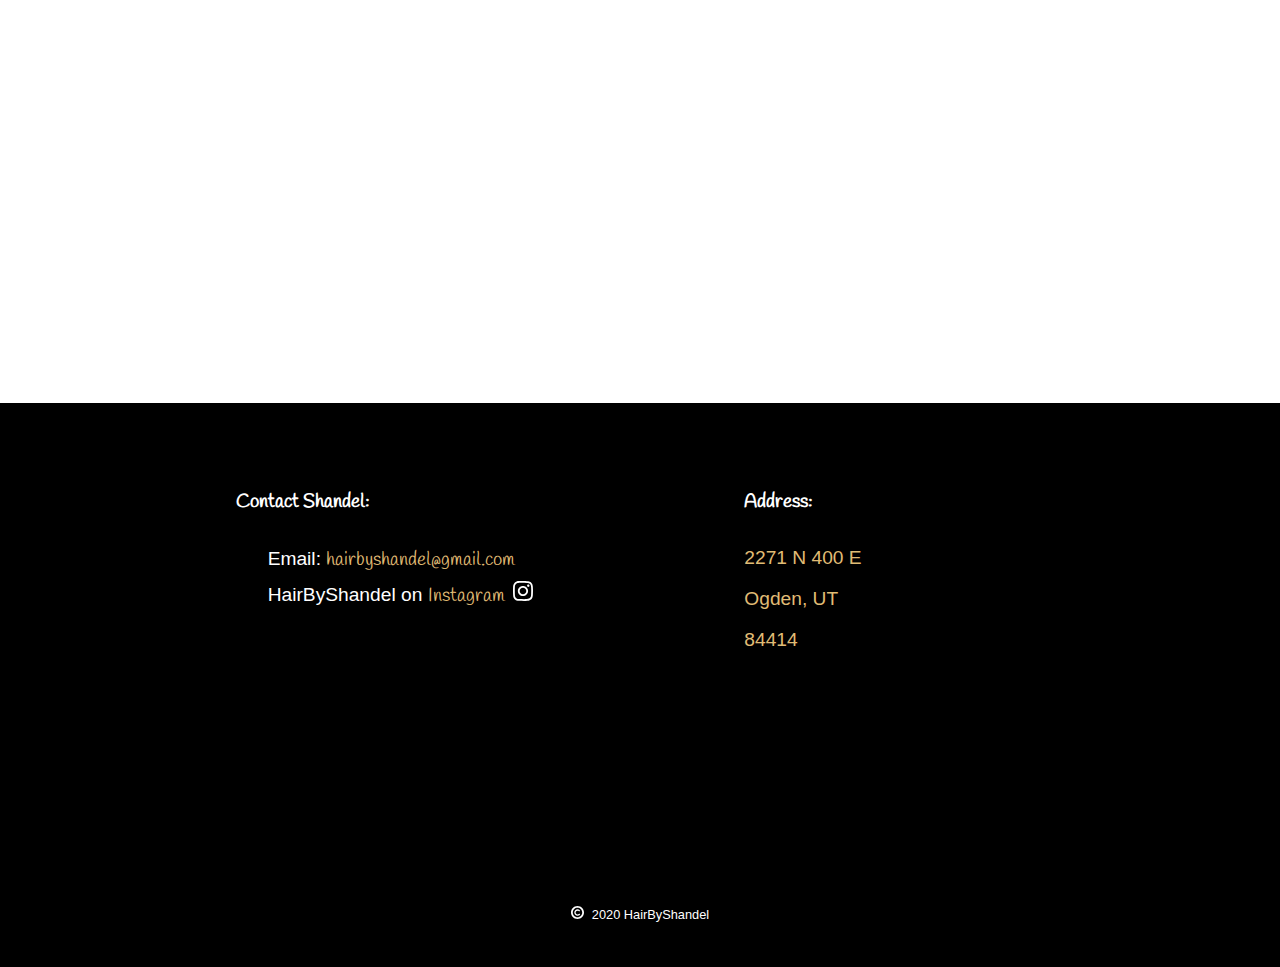
==== commit c2769ea5: "switched out the responsive css brought media queries to individual css files" ====
--- a/about.html
+++ b/about.html
@@ -7,9 +7,8 @@
   <html lang="en">
   <meta name="Description"
     content="HairByShandel Shandel is a stylist, providing color, cuts, styles, extensions and more for men and women and kids. Located in Ogden, Utah">
-  <link rel="stylesheet" href="./styles.css" />
   <link rel="stylesheet" href="./about.css" />
-  <link rel="stylesheet" href="./responsive.css">
+  <link rel="stylesheet" href="./global.css">
   <link rel="icon" href="./resources/Icons/favicon.svg">
   <script src="./frameworks/scrollmagic/minified/ScrollMagic.min.js"></script>
   <script src="./frameworks/scrollmagic/minified/plugins/animation.gsap.min.js"></script>
@@ -199,6 +198,7 @@
     <p style="font-size: .8rem; "> <img style="margin-right: 0.5rem;" src="./resources/Icons/copyright.svg" alt="copyright" width="13">2020 HairByShandel</p>
   </div>
 </footer>
+<script src="./js/global.js"></script>
 <script src="./js/about.js"></script>
 </body>
 
--- a/about.css
+++ b/about.css
@@ -73,16 +73,6 @@
 }
 .about_content a {
   transition-duration: 0.2s;
-  color: #e0bc75;
-  border-bottom: 1px solid #30afb5;
-}
-.about_content a:visited {
-  color: #e0bc75;
-  text-decoration: underline;
-}
-.about_content a:hover {
-  color: #30afb5;
-  border-bottom: 1px solid #e0bc75;
 }
 .about_content ul {
   margin: 2rem 0;
@@ -96,3 +86,31 @@
   font-size: 1.2rem;
   line-height: 1.5;
 }
+/* media queries */
+@media screen and (min-width: 360px) {
+  .starsDiv {
+    margin-top: 2rem;
+  }
+}
+@media screen and (min-width: 411px) {
+  .starsDiv {
+    margin-top: 4rem;
+  }
+}
+@media screen and (min-width: 768px) {
+  .about_content h1 {
+    font-size: 4.2rem;
+  }
+  .caroselImg {
+    background-image: url("./resources/shan/salonbg.jpg");
+    background-size: contain;
+    align-items: center;
+    justify-content: center;
+  }
+  #profilePicSection {
+    display: block;
+    margin-bottom: 3rem;
+  }
+}
+@media screen and (min-width: 1024px) {
+}
--- a/global.css
+++ b/global.css
@@ -0,0 +1,340 @@
+/* Global styles:  */
+/* Fonts: 
+Dancing Script: Headers
+font-family: "Dancing Script", cursive;
+Orbitron: Product names subheaders
+font-family: "Orbitron", sans-serif;
+Handlee: text  
+font-family: 'Handlee', cursive;
+*/
+/* UNSPLASH Credits:  */
+/* Photo by Shari Sirotnak on Unsplash */
+/* Photo by Guilherme Petri on Unsplash */
+/* Photo by Lauren Fleischmann on Unsplash */
+/* Replace gold  with: 
+#e0bc75 */
+
+* {
+  box-sizing: border-box;
+  font-family: "Handlee", cursive;
+  scroll-behavior: smooth;
+  overscroll-behavior: none;
+}
+a {
+  cursor: pointer;
+  text-decoration: none;
+  color: #e0bc75;
+}
+a:hover,
+a:visited {
+  text-decoration: underline;
+  color: #e0bc75;
+}
+
+p {
+  font-family: "Jost", sans-serif;
+  font-size: 1.2rem;
+}
+html {
+  width: 100%;
+}
+body {
+  width: 100%;
+  margin: 0;
+}
+#hamburger {
+  cursor: pointer;
+  margin: 2rem;
+  position: relative;
+  height: 36px;
+  width: 36px;
+  border: 1px solid black;
+  border-radius: 50px;
+  transition-duration: 0.3s;
+  transition-delay: 0.2s;
+}
+#patty1,
+#patty2 {
+  height: 3px;
+  width: 80%;
+  position: relative;
+  transition-duration: 0.3s;
+  left: 3px;
+  background-color: #fff;
+  border-radius: 10px;
+}
+#patty1 {
+  top: 12px;
+}
+#patty2 {
+  top: 19px;
+}
+.navDiv {
+  display: flex;
+  z-index: 4;
+  position: fixed;
+  justify-content: space-between;
+  align-items: center;
+  top: 0;
+  width: 100%;
+  height: 4rem;
+  background-color: black;
+}
+.mobileHeader a {
+  color: #e0bc75;
+  font-size: 30px;
+  padding: 1rem;
+  margin: 0;
+  font-family: "Dancing Script", cursive;
+  font-size: 24px;
+}
+.mobileHeader a img,
+.header a img {
+  margin-left: 0.5rem;
+  transform: rotate(30deg);
+}
+.mobileNavMenu {
+  display: none;
+  flex-direction: column;
+  align-items: center;
+  padding-top: 1rem;
+  position: fixed;
+  top: 4rem;
+  left: 100vw;
+  z-index: 2;
+  width: 0;
+  border-top: 2px solid #e0bc75;
+  border-bottom-left-radius: 5px;
+  border-bottom-right-radius: 5px;
+  transform: translateX(80vw);
+  transition-timing-function: cubic-bezier(0.39, 0.23, 0.21, 1.16);
+  background-color: black;
+  transition-delay: 0.2s;
+  transition-duration: 0.3s;
+}
+.mobileNavMenu a:hover {
+  color: #e0bc75;
+}
+.mobileNavMenu a {
+  color: #fff;
+  font-size: 18px;
+  font-weight: 100;
+  text-decoration: none;
+}
+.mobileNavMenu div {
+  margin: 1.4rem 0;
+}
+.navDiv nav {
+  display: none;
+  flex-direction: row;
+  width: 100%;
+  height: 4rem;
+  justify-content: flex-end;
+  align-items: center;
+  background-color: black;
+  transition-duration: 0.3s;
+}
+.navDiv nav div {
+  text-align: center;
+  width: 8rem;
+  transition-duration: 0.1s;
+}
+.navDiv nav div a {
+  color: #fff;
+  font-size: 18px;
+  font-weight: 100;
+  text-decoration: none;
+  transition-duration: 0.3s;
+}
+.navDiv nav div:hover .nav_underline {
+  opacity: 1;
+}
+.navDiv nav div:first-child {
+  margin-right: auto;
+  width: 20%;
+}
+.navDiv nav div:first-child a {
+  color: #e0bc75;
+  font-size: 30px;
+  padding: 1rem;
+  margin: 0;
+  font-family: "Dancing Script", cursive;
+  font-size: 24px;
+}
+.navDiv .nav_underline,
+.scrolledNav .nav_underline {
+  margin-right: auto;
+  margin-left: 15%;
+  width: 70%;
+  height: 3px;
+  opacity: 0;
+  transition-duration: 0.3s;
+  transition-timing-function: ease-out;
+  background-color: #e0bc75;
+}
+.navDiv .insta_underline {
+  background: rgb(250, 126, 30);
+  background: linear-gradient(
+    90deg,
+    rgba(250, 126, 30, 1) 11%,
+    rgba(214, 41, 118, 1) 29%,
+    rgba(150, 47, 191, 1) 55%,
+    rgba(79, 91, 213, 1) 84%,
+    rgba(250, 161, 30, 1) 100%
+  );
+}
+/* scrolled nav */
+.scrolledNav {
+  position: fixed;
+  top: 0;
+  display: none;
+  width: 100%;
+  background-color: black;
+  /* opacity: 0.9; */
+}
+.scrolledNav nav {
+  display: flex;
+  width: 100%;
+  height: 4rem;
+  justify-content: flex-end;
+  align-items: center;
+}
+.scrolledNav nav div {
+  width: 8rem;
+  text-align: center;
+  transition-duration: 0.1s;
+}
+.scrolledNav nav div:hover .nav_underline {
+  opacity: 1;
+}
+.scrolledNav nav div a {
+  color: #fff;
+  font-size: 18px;
+  text-decoration: none;
+}
+.scrolledNav nav div:first-child {
+  margin-right: auto;
+  width: 20%;
+}
+.scrolledNav nav div:first-child a {
+  color: #e0bc75;
+  font-size: 30px;
+  padding: 1rem;
+  margin: 0;
+  font-family: "Dancing Script", cursive;
+  font-size: 24px;
+}
+.active {
+  color: #e0bc75;
+  list-style: url("./resources/Icons/navstar.svg");
+}
+.follow p {
+  color: #fff;
+  margin: 0;
+}
+.follow a span {
+  animation: instaShine 8.3s cubic-bezier(0.175, 0.885, 0.32, 1.275) infinite;
+  margin-right: -0.3rem;
+}
+.follow img {
+  margin-right: 0.5rem;
+}
+@keyframes instaShine {
+  20% {
+    color: #fa7e1e;
+  }
+  40% {
+    color: #d62976;
+  }
+  60% {
+    color: #962fbf;
+  }
+  80% {
+    color: #4f5bd5;
+  }
+  100% {
+    /* color: #feda75; */
+  }
+}
+/* footer section */
+footer {
+  padding: 2rem;
+  display: flex;
+  flex-wrap: wrap;
+  justify-content: space-evenly;
+  background-color: black;
+}
+footer h3 {
+  color: white;
+  margin: 2rem 0;
+}
+#footer p {
+  color: white;
+}
+footer a {
+  color: #e0bc75;
+}
+footer a:visited {
+  color: #e0bc75;
+}
+footer a:hover {
+  text-decoration: underline;
+}
+#footerContact,
+#footerAddress {
+  margin: 1.4rem 0;
+}
+#footerContact p {
+  margin: 8px 0 8px 2rem;
+}
+#footerContact p:nth-child(3):after {
+  content: url("./resources/Icons/instagramold.svg");
+  margin: 0.5rem;
+  height: 20px;
+  width: 20px;
+}
+#footerAddress p {
+  color: #e0bc75;
+}
+.googleMaps {
+  margin: 2rem 0;
+}
+.copyrightDiv {
+  width: 100%;
+  display: flex;
+  justify-content: center;
+  align-items: flex-end;
+}
+/* media queries */
+/* mobile small */
+@media screen and (min-width: 360px) {
+  .title {
+    font-size: 3rem;
+  }
+}
+/* mobile large */
+@media screen and (min-width: 411px) {
+}
+/* Tablet */
+@media screen and (min-width: 768px) {
+  .mobileHeader,
+  #hamburger {
+    display: none;
+  }
+  .navDiv {
+    position: static;
+  }
+  .navDiv nav {
+    display: flex;
+  }
+  .navDiv nav div:first-child,
+  .scrolledNav nav div:first-child {
+    width: 30%;
+  }
+}
+/* Desktop */
+@media screen and (min-width: 1024px) {
+  .header {
+    max-width: 224px;
+  }
+}
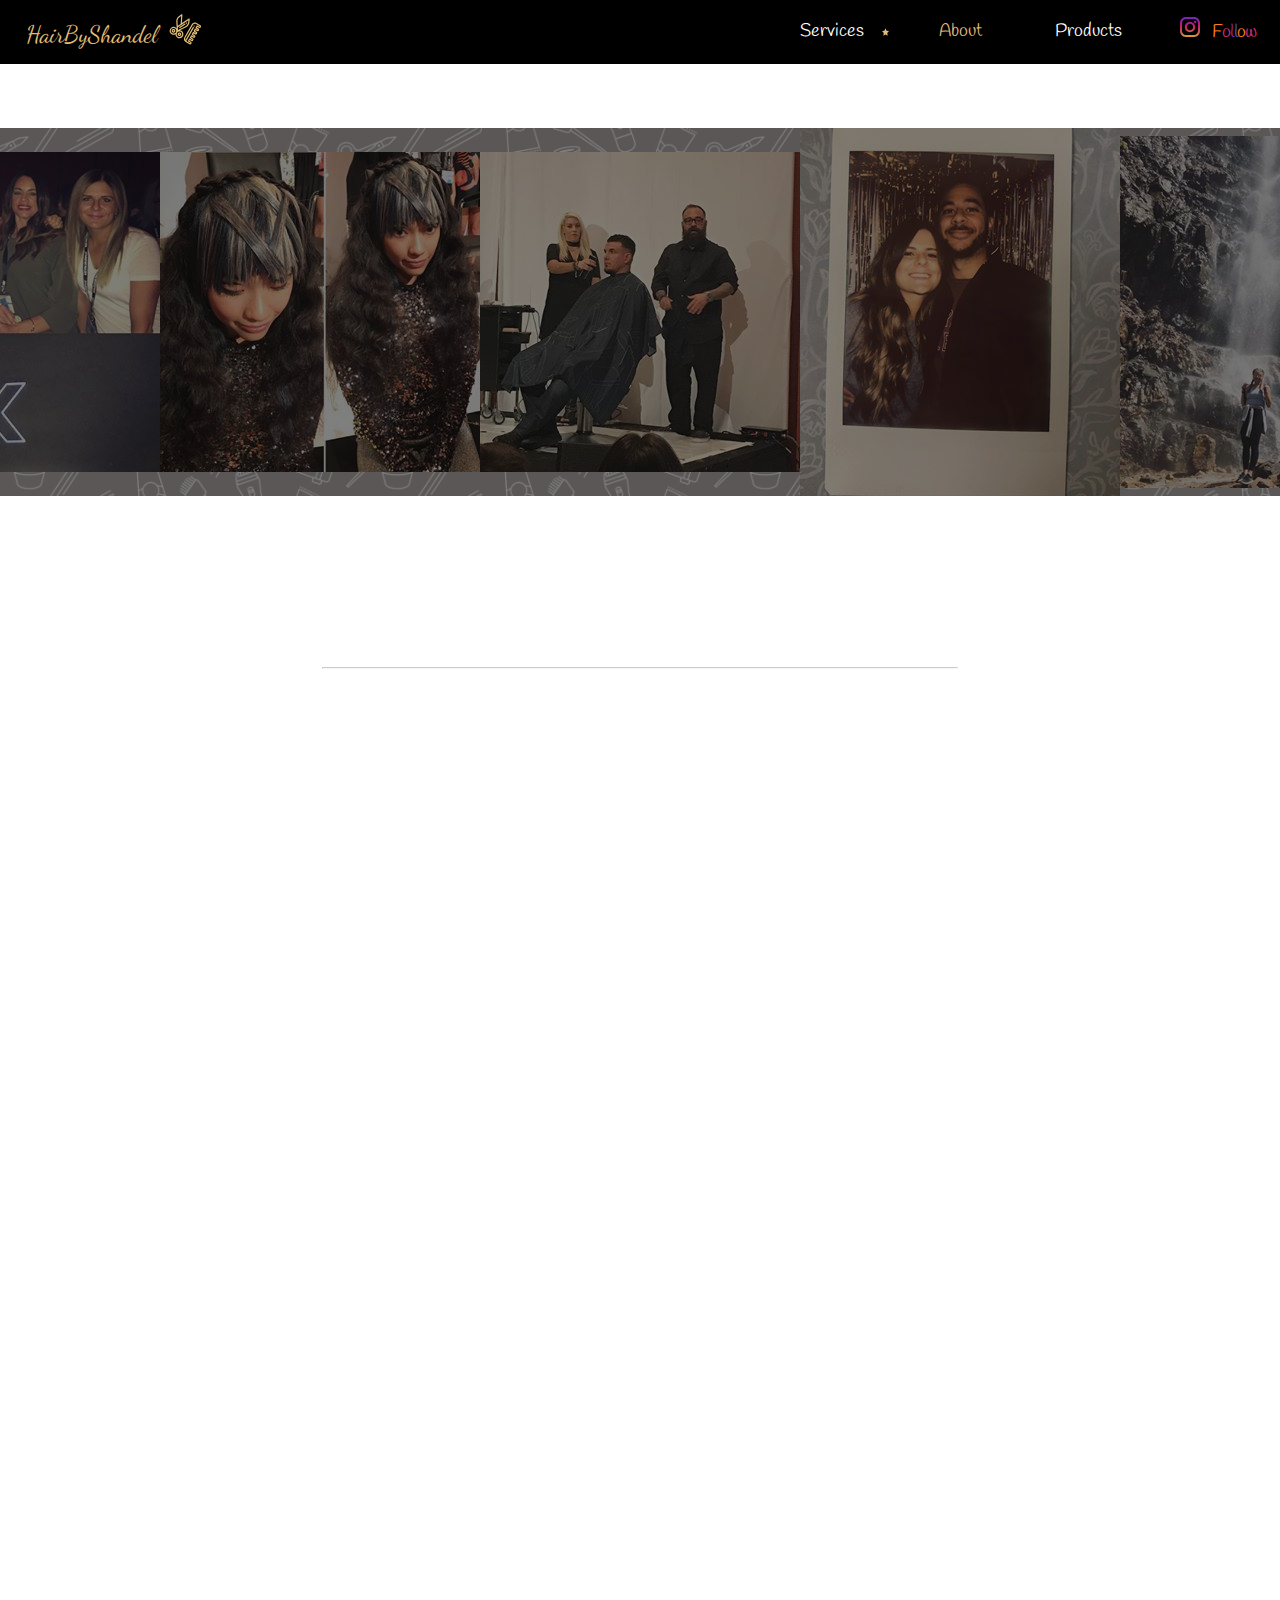
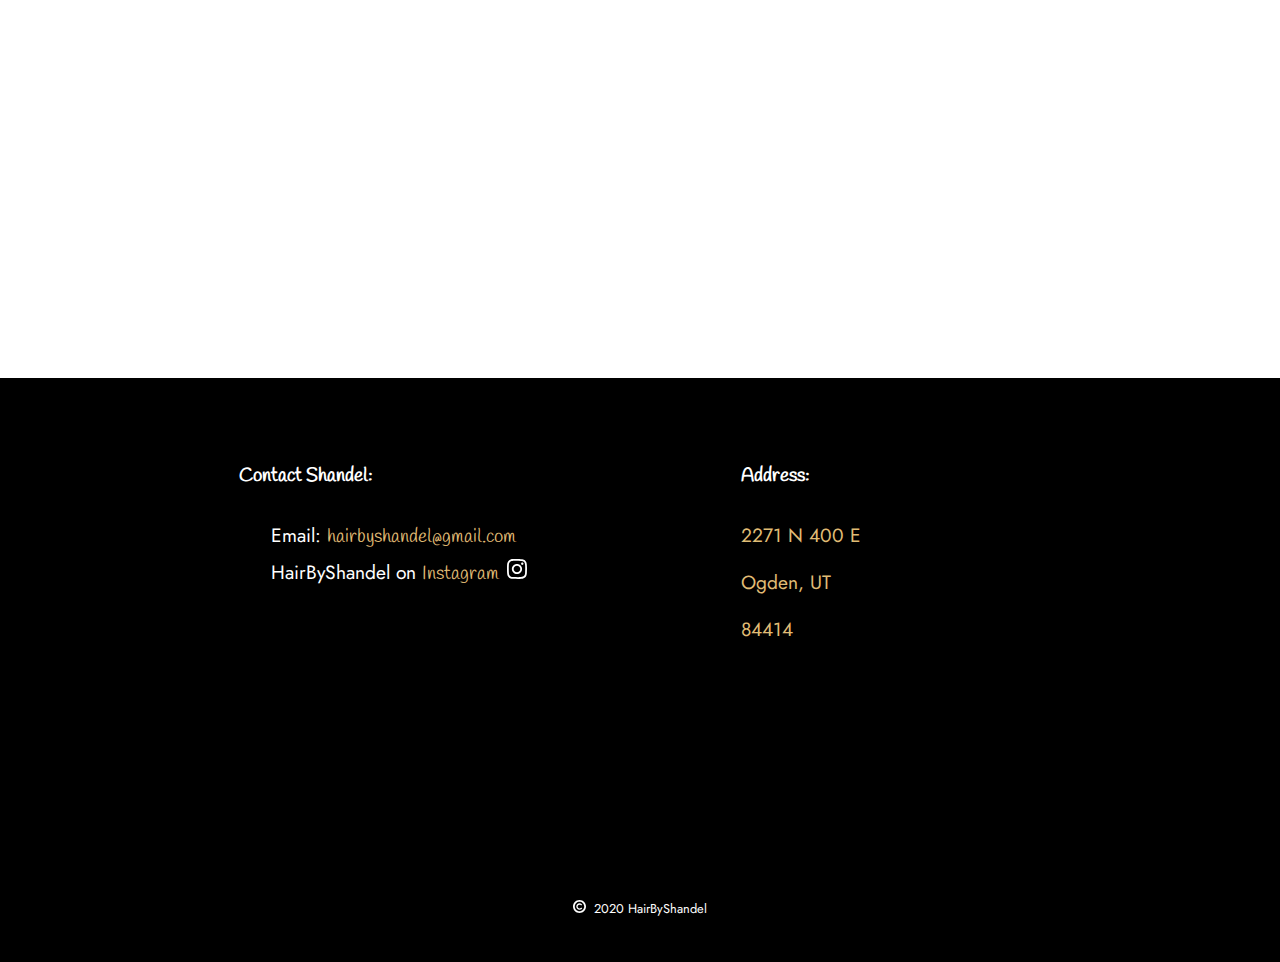
==== commit 949b1472: "added the testimonials to the home page" ====
--- a/about.html
+++ b/about.html
@@ -13,6 +13,7 @@
   <script src="./frameworks/scrollmagic/minified/ScrollMagic.min.js"></script>
   <script src="./frameworks/scrollmagic/minified/plugins/animation.gsap.min.js"></script>
   <script src="./frameworks/minified/TweenMax.min.js"></script>
+  <link href="https://fonts.googleapis.com/css2?family=Jost:wght@300&display=swap" rel="stylesheet">
   <link href="https://fonts.googleapis.com/css?family=Dancing+Script|Handlee|Orbitron&display=swap" rel="stylesheet">
 </head>
 <body>
--- a/global.css
+++ b/global.css
@@ -25,10 +25,9 @@
   text-decoration: none;
   color: #e0bc75;
 }
-a:hover,
-a:visited {
+a:hover {
   text-decoration: underline;
-  color: #e0bc75;
+  color: #e09900;
 }
 
 p {
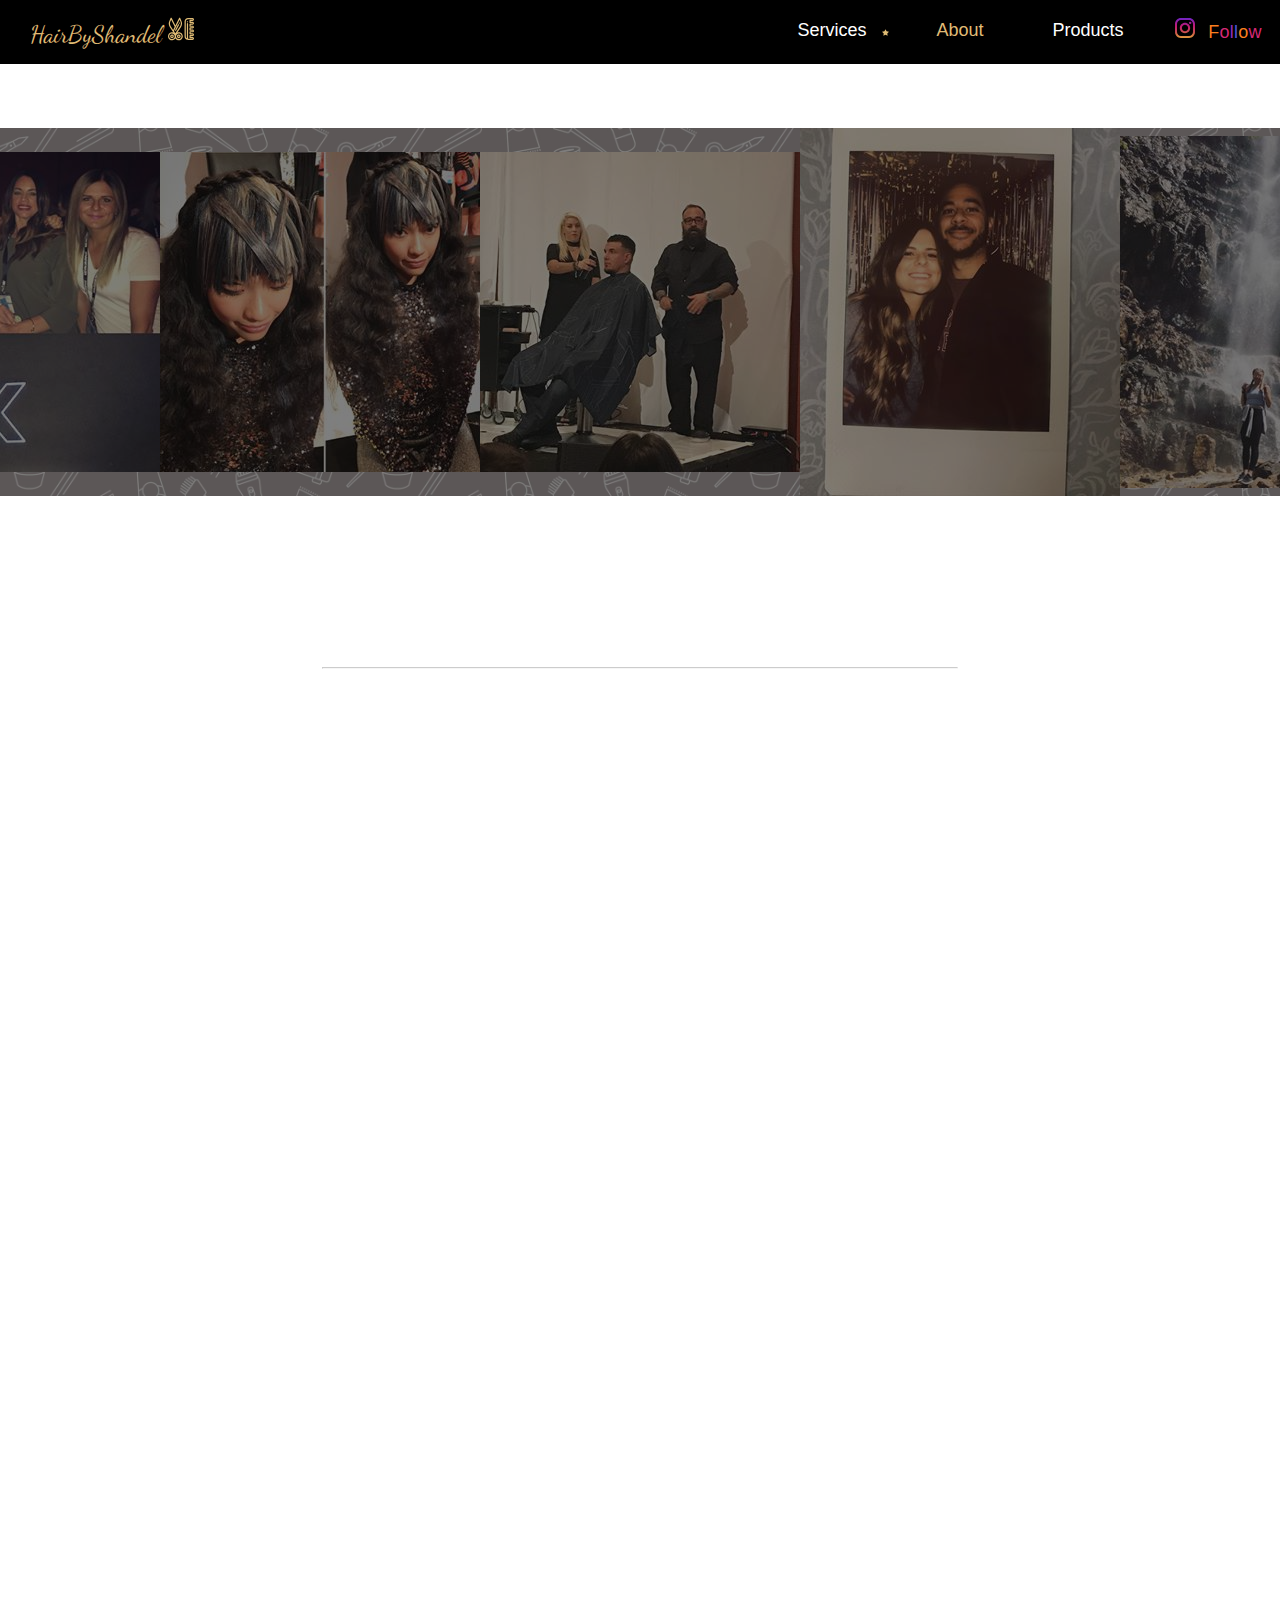
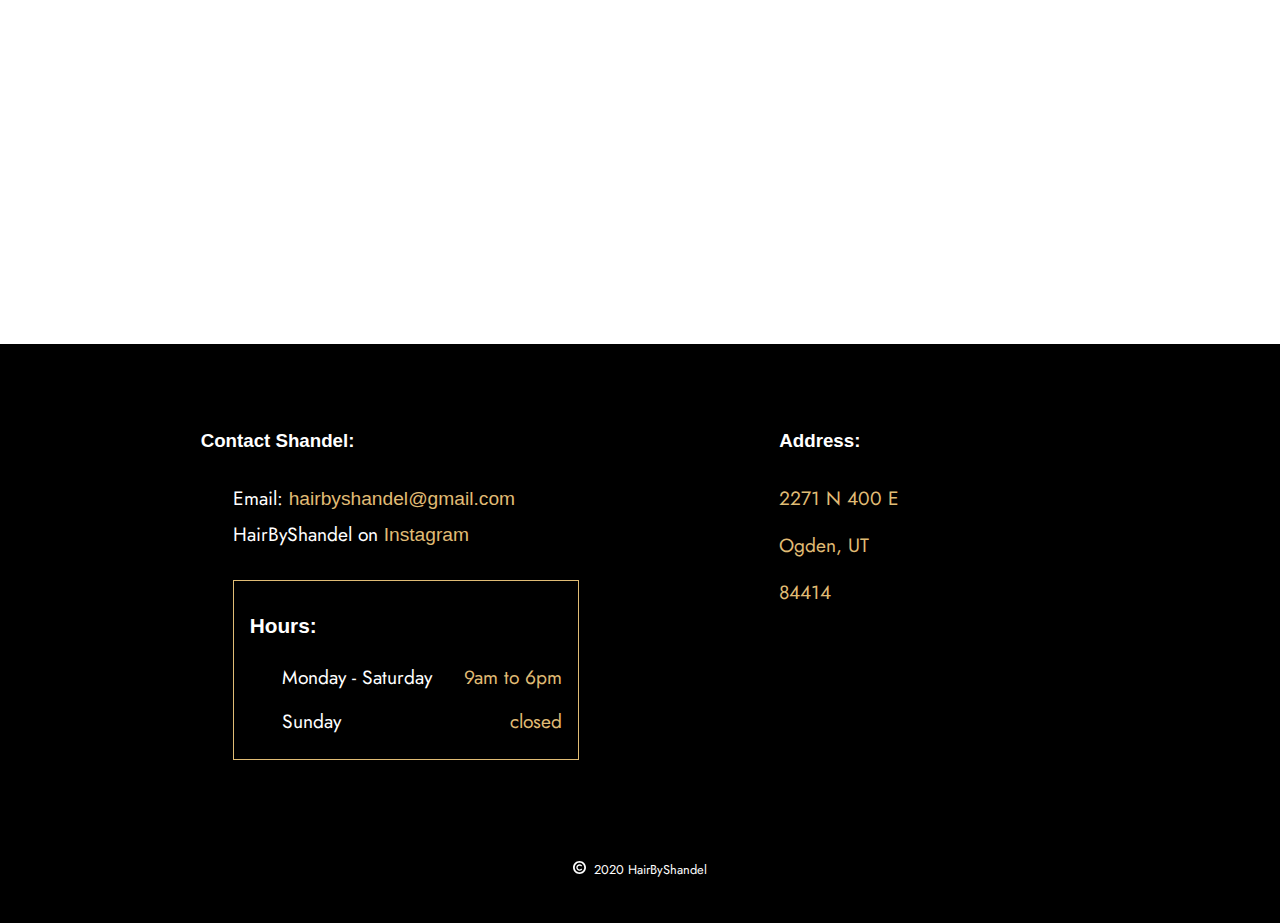
==== commit 101ef72b: "added parallax to home page" ====
--- a/about.html
+++ b/about.html
@@ -178,11 +178,26 @@
 <footer id="footer">
   <div id="footerContact">
     <h3>Contact Shandel:</h3>
-    <p>Email:
-      <a href="mailto: hairbyshandel@gmail.com?subject=Getting In Touch">hairbyshandel@gmail.com</a>
-    </p>
-    <p>HairByShandel on <a href="https://www.instagram.com/hairbyshandel/" target="_blank" rel="noopener noreferrer">
-        Instagram</a></p>
+    <div class="footer_instalink">
+      <p>Email:
+        <a href="mailto: hairbyshandel@gmail.com?subject=Getting In Touch">hairbyshandel@gmail.com</a>
+      </p>
+      <p>HairByShandel on <a href="https://www.instagram.com/hairbyshandel/" target="_blank" rel="noopener noreferrer">
+          Instagram</a></p>
+    </div>
+    <div class="hours">
+      <h2>Hours:</h2>
+      <div class="hours_table">
+        <div class="hours_row">
+          <p>Monday - Saturday</p>
+          <p>9am to 6pm</p>
+        </div>
+        <div class="hours_row">
+          <p>Sunday</p>
+          <p>closed</p>
+        </div>
+      </div>
+    </div>
   </div>
   <div id="footerAddress">
     <h3>Address:</h3>
@@ -195,8 +210,10 @@
         allowfullscreen></iframe>
     </div>
   </div>
+
   <div class="copyrightDiv">
-    <p style="font-size: .8rem; "> <img style="margin-right: 0.5rem;" src="./resources/Icons/copyright.svg" alt="copyright" width="13">2020 HairByShandel</p>
+    <p style="font-size: .8rem; "> <img style="margin-right: 0.5rem;" src="./resources/Icons/copyright.svg"
+        alt="copyright" width="13">2020 HairByShandel</p>
   </div>
 </footer>
 <script src="./js/global.js"></script>
--- a/global.css
+++ b/global.css
@@ -16,7 +16,8 @@
 
 * {
   box-sizing: border-box;
-  font-family: "Handlee", cursive;
+  /* font-family: "Handlee", cursive; */
+  font-family: "Titillium Web", sans-serif;
   scroll-behavior: smooth;
   overscroll-behavior: none;
 }
@@ -86,11 +87,6 @@
   margin: 0;
   font-family: "Dancing Script", cursive;
   font-size: 24px;
-}
-.mobileHeader a img,
-.header a img {
-  margin-left: 0.5rem;
-  transform: rotate(30deg);
 }
 .mobileNavMenu {
   display: none;
@@ -160,6 +156,13 @@
   font-family: "Dancing Script", cursive;
   font-size: 24px;
 }
+.header span {
+  font-size: 0.8rem;
+  color: #fff;
+  position: absolute;
+  margin-left: 0.5rem;
+  top: 1.5rem;
+}
 .navDiv .nav_underline,
 .scrolledNav .nav_underline {
   margin-right: auto;
@@ -248,11 +251,8 @@
   60% {
     color: #962fbf;
   }
-  80% {
+  100% {
     color: #4f5bd5;
-  }
-  100% {
-    /* color: #feda75; */
   }
 }
 /* footer section */
@@ -267,13 +267,7 @@
   color: white;
   margin: 2rem 0;
 }
-#footer p {
-  color: white;
-}
 footer a {
-  color: #e0bc75;
-}
-footer a:visited {
   color: #e0bc75;
 }
 footer a:hover {
@@ -285,6 +279,9 @@
 }
 #footerContact p {
   margin: 8px 0 8px 2rem;
+}
+.footer_instalink {
+  color: #fff;
 }
 #footerContact p:nth-child(3):after {
   content: url("./resources/Icons/instagramold.svg");
@@ -292,6 +289,31 @@
   height: 20px;
   width: 20px;
 }
+.hours {
+  display: flex;
+  flex-direction: column;
+  padding: 1rem;
+  margin: 2rem;
+  border: 1px solid #e0bc75;
+}
+.hours h2 {
+  font-size: 1.3rem;
+  color: #fff;
+}
+.hours p {
+  color: #fff;
+}
+.hours_table {
+  display: flex;
+  flex-direction: column;
+}
+.hours_row {
+  display: flex;
+  justify-content: space-between;
+}
+.hours_row p:nth-child(even) {
+  color: #e0bc75;
+}
 #footerAddress p {
   color: #e0bc75;
 }
@@ -303,6 +325,9 @@
   display: flex;
   justify-content: center;
   align-items: flex-end;
+}
+.copyrightDiv p {
+  color: #fff;
 }
 /* media queries */
 /* mobile small */
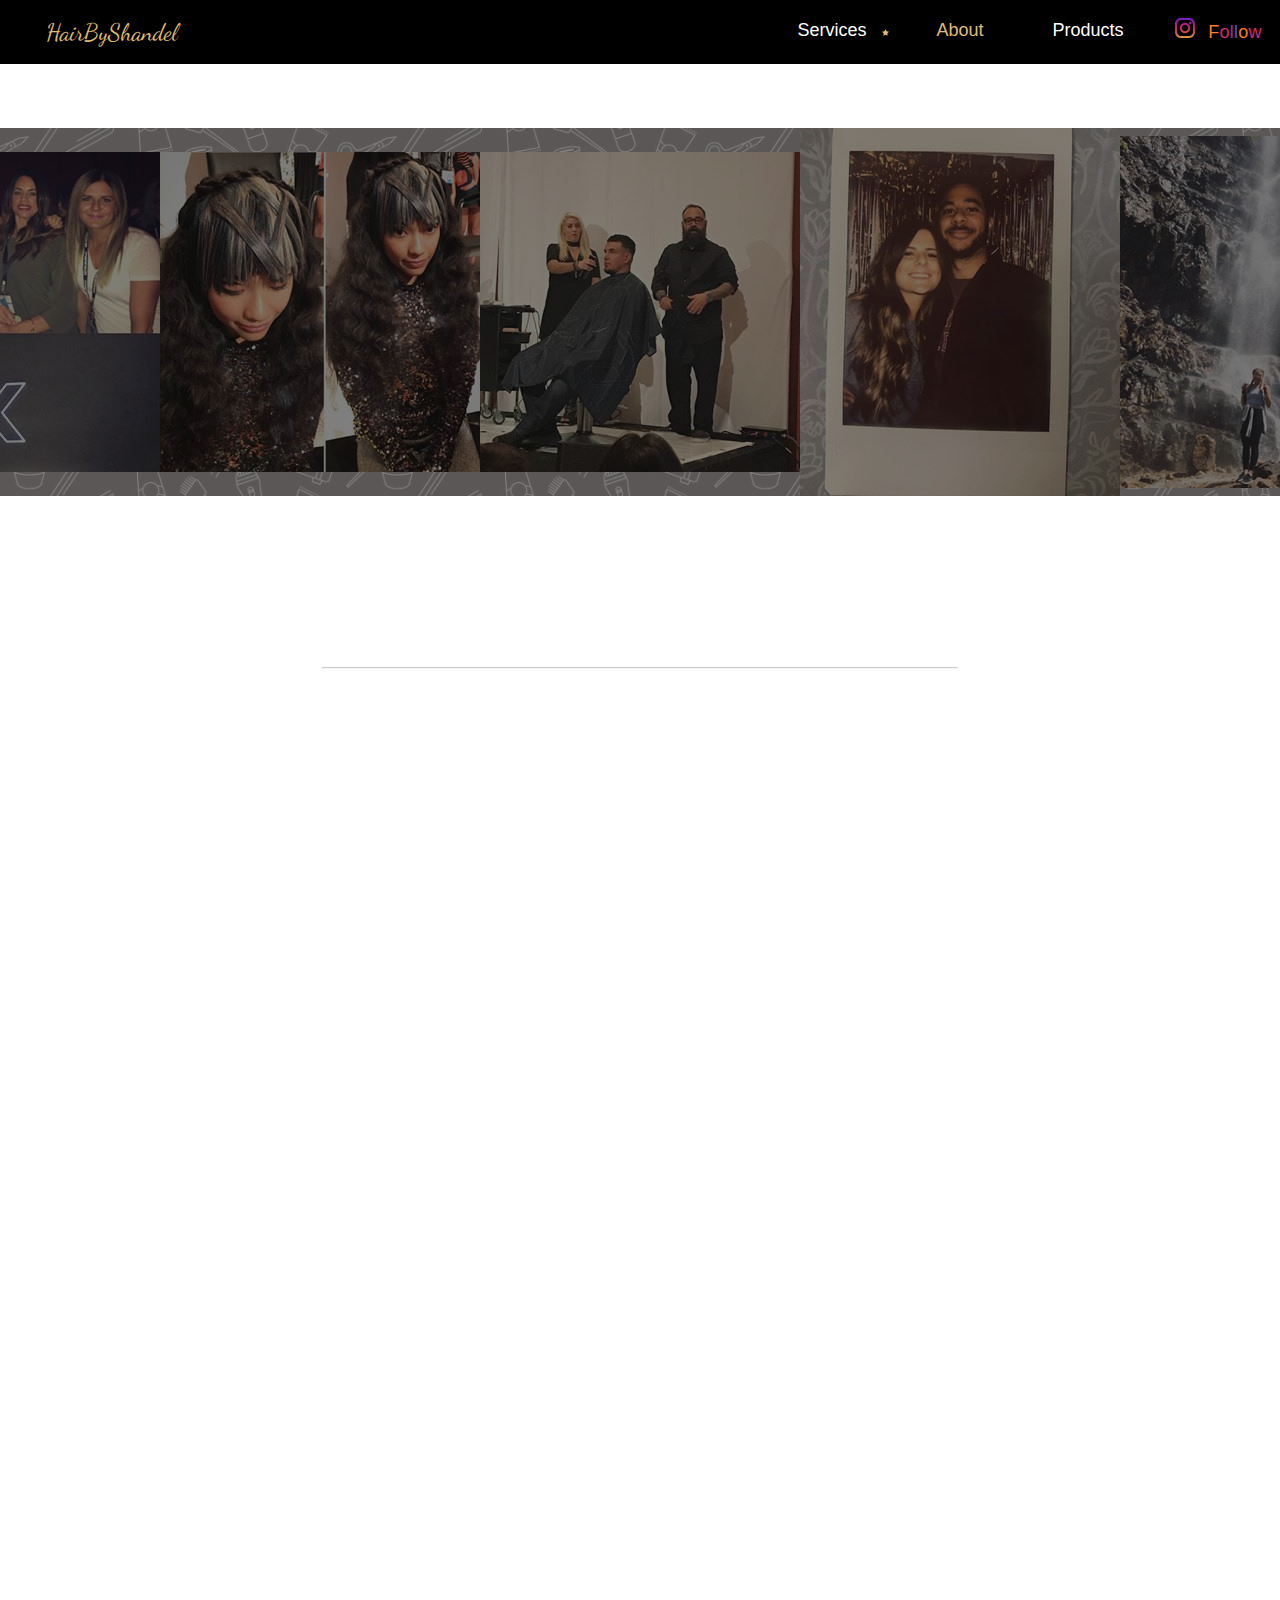
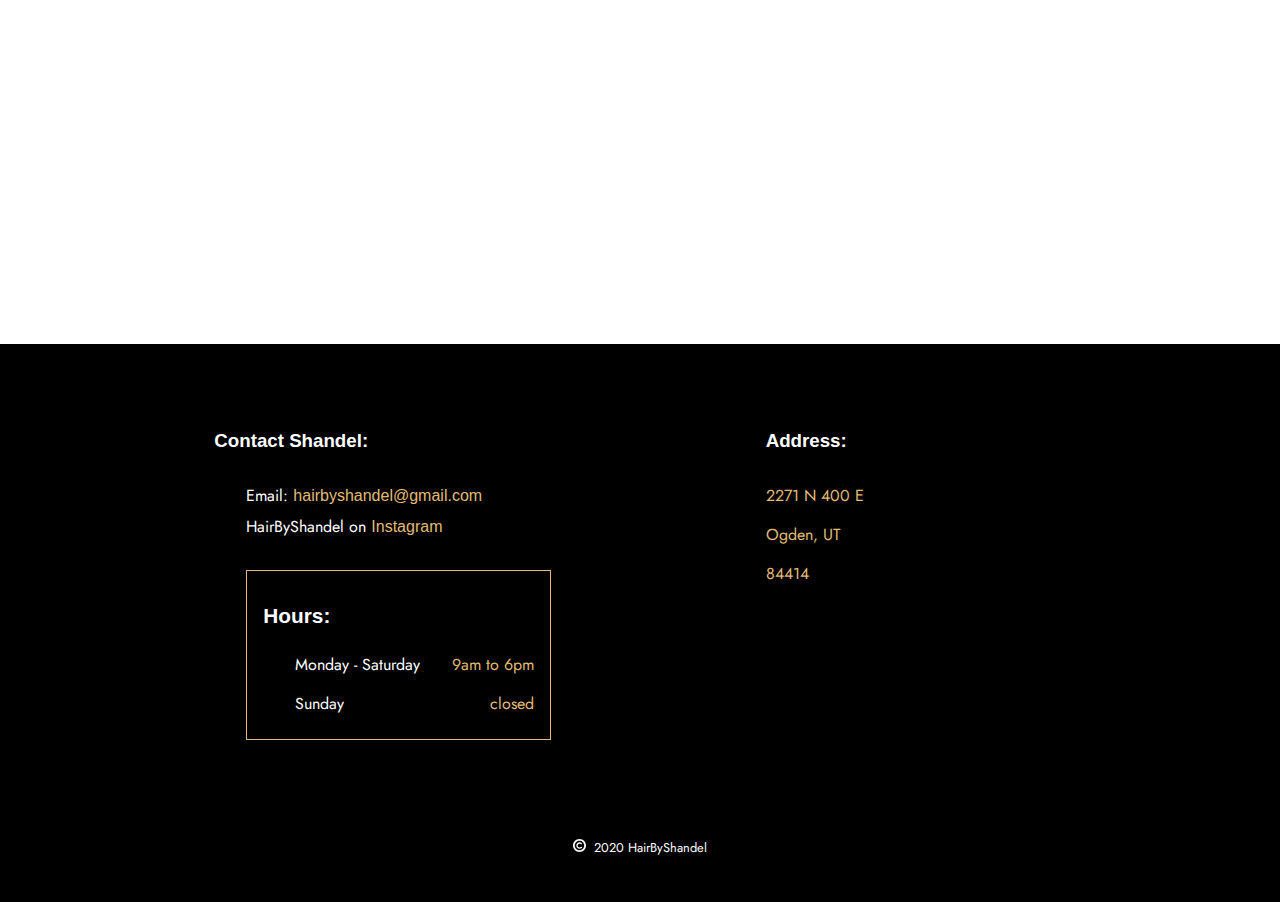
==== commit da6a12c8: "added products section to home page" ====
--- a/about.html
+++ b/about.html
@@ -21,7 +21,7 @@
 <div class="navDiv">
   <!-- MOBILE VIEW -->
   <div class="mobileHeader">
-    <a href="./index.html">HairByShandel <img src="./resources/Icons/cutandcomb.svg" alt="comb" width="26px"></a>
+    <a href="./index.html">HairByShandel </a>
   </div>
   <div id="hamburger">
     <div id="patty1"></div>
@@ -50,7 +50,7 @@
   <!-- TABLET VIEW -->
   <nav>
     <div class="header">
-      <a href="./index.html"> HairByShandel <img src="./resources/Icons/cutandcomb.svg" alt="comb" width="26px"></a>
+      <a href="./index.html"> HairByShandel </a>
     </div>
     <div class="">
         <a href="./services.html">Services</a>
@@ -84,7 +84,7 @@
 <div class="scrolledNav">
   <nav>
     <div class="header">
-      <a href="./index.html"> HairByShandel <img src="./resources/Icons/cutandcomb.svg" alt="comb" width="26px"></a>
+      <a href="./index.html"> HairByShandel </a>
     </div>
     <div class="">
         <a style="color: #e0bc75;" href="./services.html">Services</a>
--- a/global.css
+++ b/global.css
@@ -278,6 +278,7 @@
   margin: 1.4rem 0;
 }
 #footerContact p {
+  font-size: 1rem;
   margin: 8px 0 8px 2rem;
 }
 .footer_instalink {
@@ -301,6 +302,7 @@
   color: #fff;
 }
 .hours p {
+  font-size: 1rem;
   color: #fff;
 }
 .hours_table {
@@ -315,6 +317,7 @@
   color: #e0bc75;
 }
 #footerAddress p {
+  font-size: 1rem;
   color: #e0bc75;
 }
 .googleMaps {
@@ -332,9 +335,6 @@
 /* media queries */
 /* mobile small */
 @media screen and (min-width: 360px) {
-  .title {
-    font-size: 3rem;
-  }
 }
 /* mobile large */
 @media screen and (min-width: 411px) {
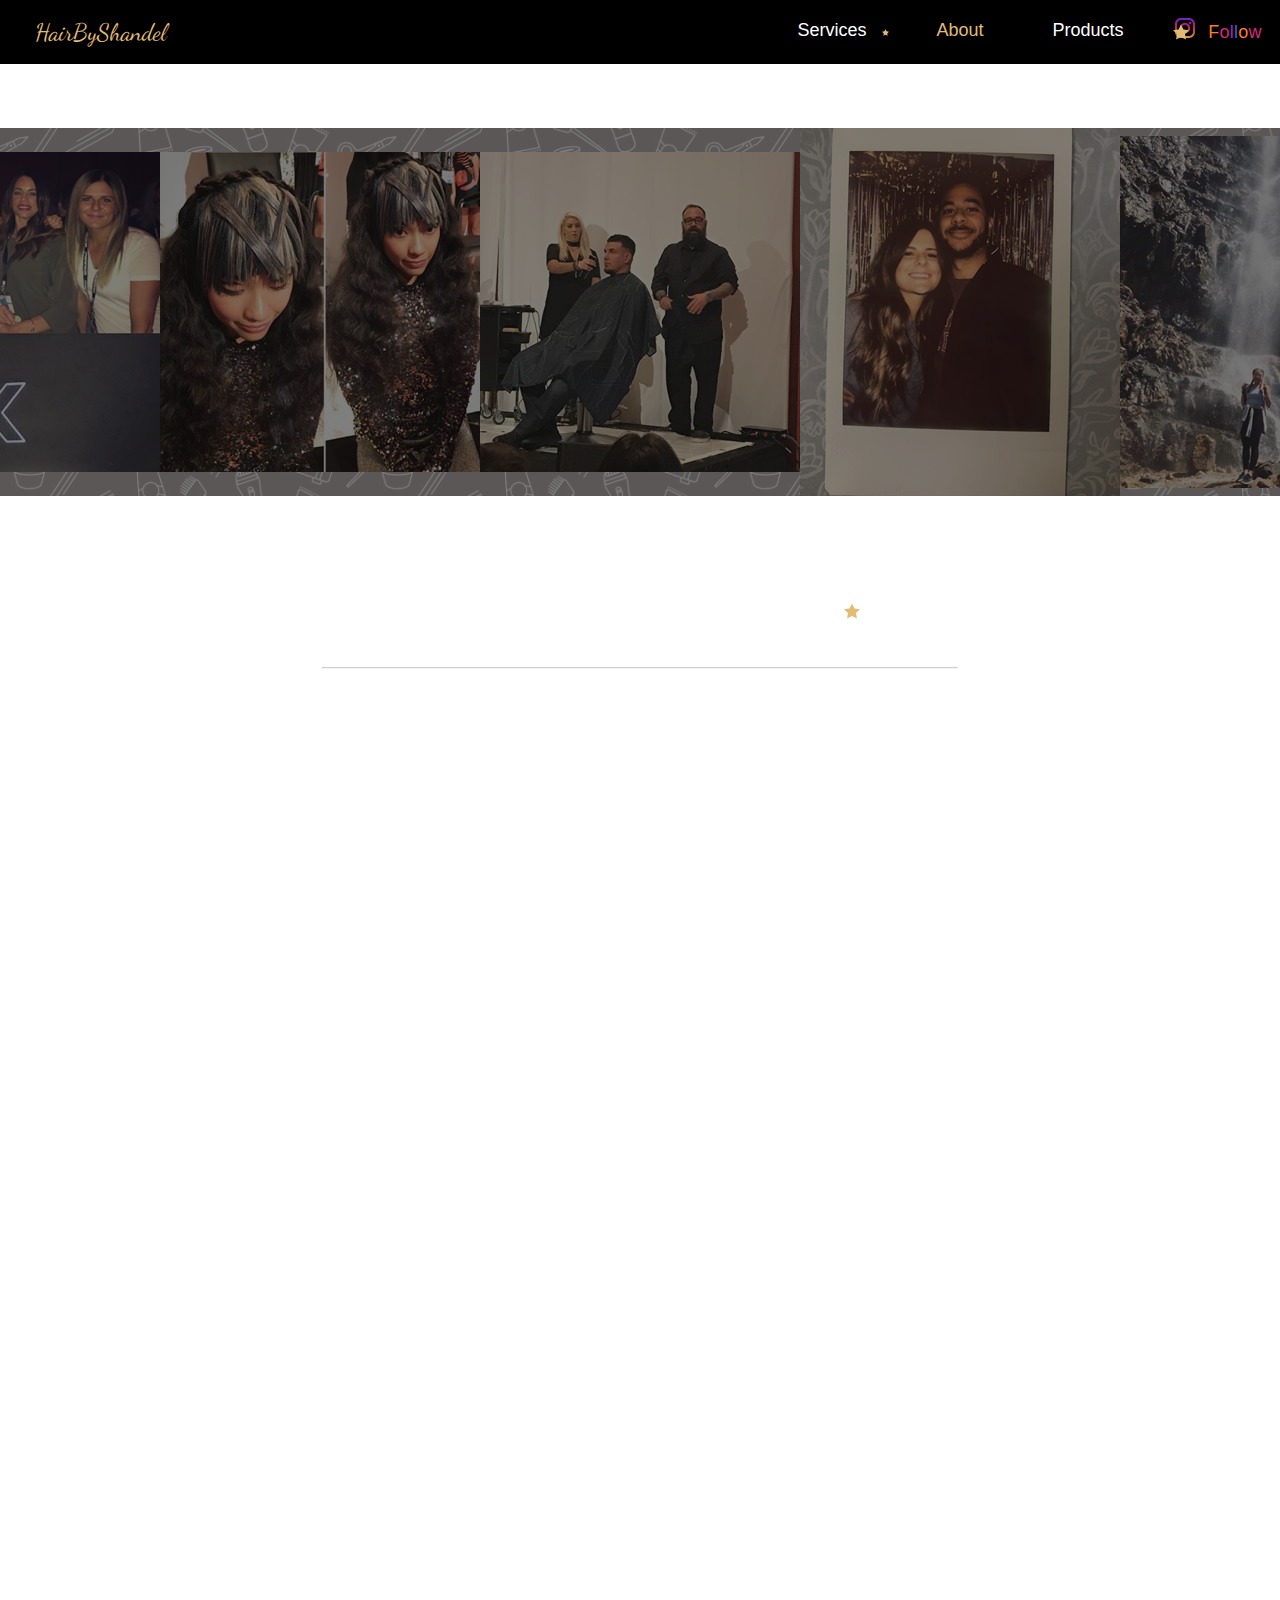
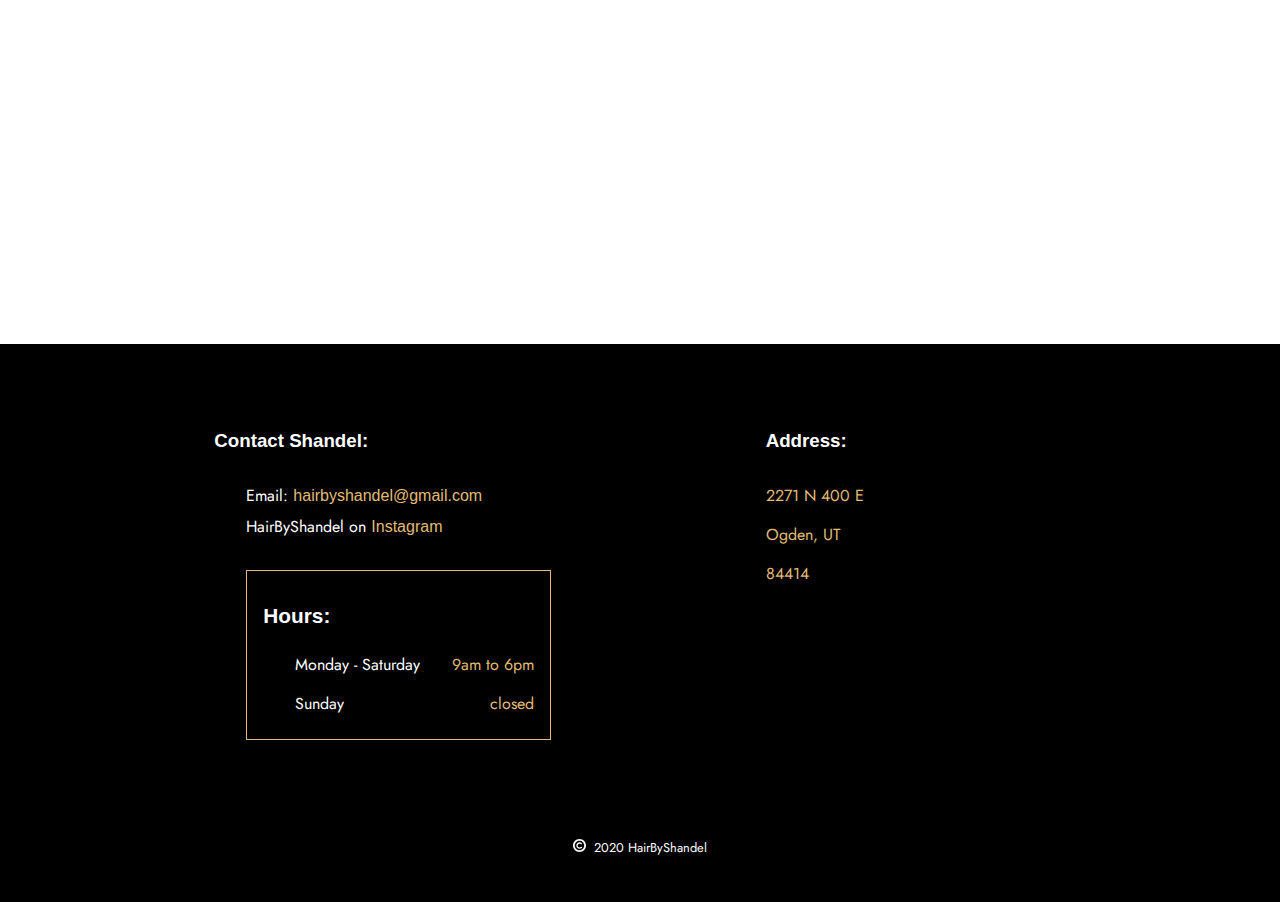
==== commit b5fcab47: "last touches on header in nav bar (star) icon" ====
--- a/about.html
+++ b/about.html
@@ -50,7 +50,7 @@
   <!-- TABLET VIEW -->
   <nav>
     <div class="header">
-      <a href="./index.html"> HairByShandel </a>
+      <a href="./index.html"> HairByShandel <img src="./resources/Icons/navstar.svg" alt="star" width="26px"><span>Home</span></a>
     </div>
     <div class="">
         <a href="./services.html">Services</a>
--- a/global.css
+++ b/global.css
@@ -88,6 +88,9 @@
   font-family: "Dancing Script", cursive;
   font-size: 24px;
 }
+.mobileHeader span {
+  color: red;
+}
 .mobileNavMenu {
   display: none;
   flex-direction: column;
@@ -160,8 +163,12 @@
   font-size: 0.8rem;
   color: #fff;
   position: absolute;
-  margin-left: 0.5rem;
+  left: -14rem;
   top: 1.5rem;
+  transition-duration: 0.3s;
+}
+.header:hover span {
+  left: 14rem;
 }
 .navDiv .nav_underline,
 .scrolledNav .nav_underline {
@@ -226,6 +233,13 @@
   font-family: "Dancing Script", cursive;
   font-size: 24px;
 }
+.header img {
+  width: 1rem;
+  animation-name: slotate;
+  animation-duration: 20000s;
+  animation-timing-function: none;
+  animation-iteration-count: infinite;
+}
 .active {
   color: #e0bc75;
   list-style: url("./resources/Icons/navstar.svg");
@@ -253,6 +267,14 @@
   }
   100% {
     color: #4f5bd5;
+  }
+}
+@keyframes slotate {
+  0% {
+    transform: rotate(0deg);
+  }
+  100% {
+    transform: rotate(3600000deg);
   }
 }
 /* footer section */
